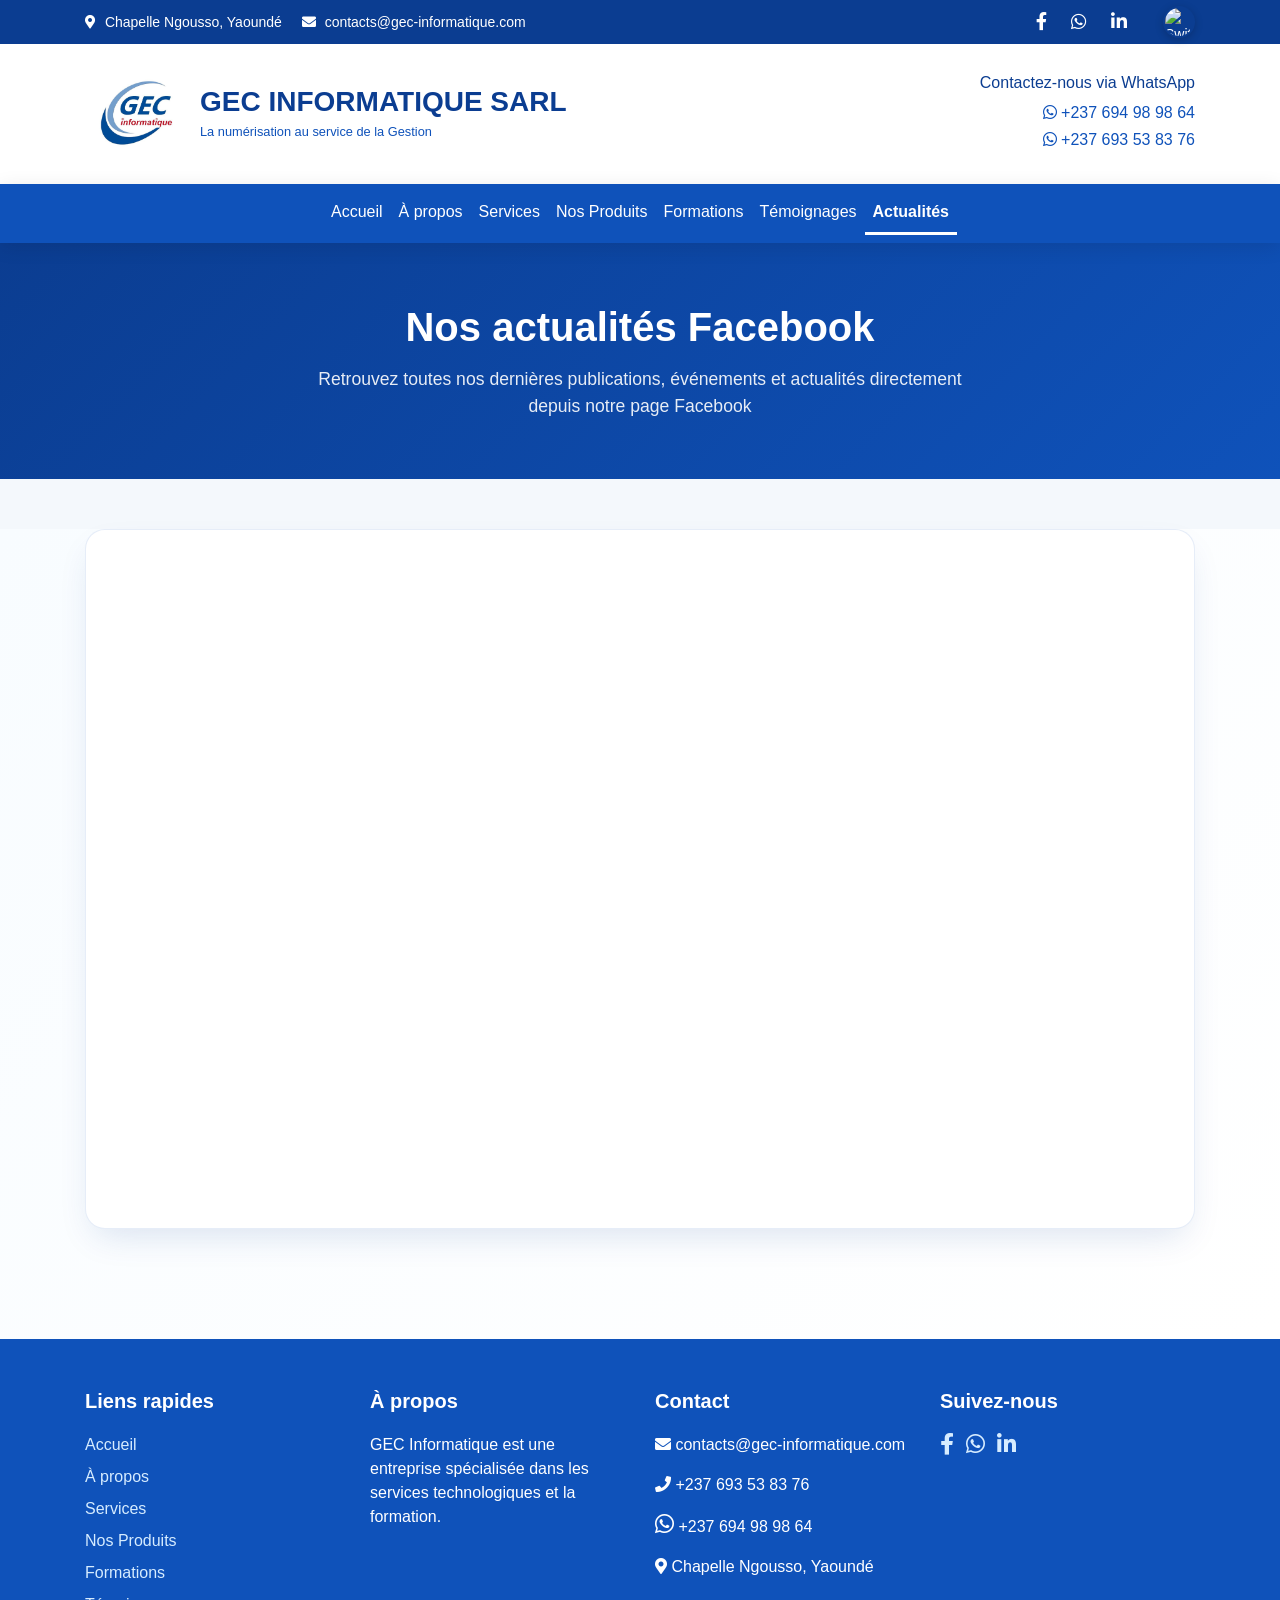
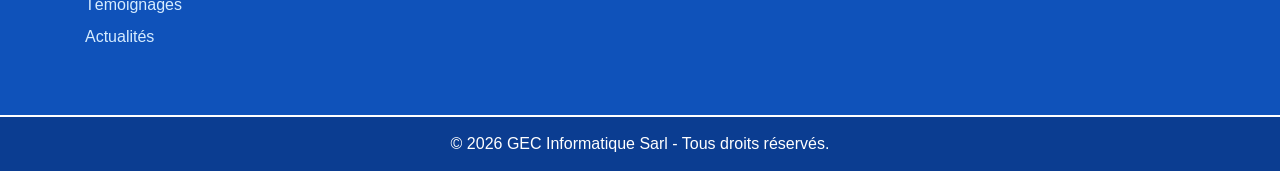
==== actualites.html @ 9eed351a "first commit" ====
<!DOCTYPE html>
<html lang="fr">
<head>
    <meta charset="UTF-8">
    <meta name="viewport" content="width=device-width, initial-scale=1.0">
    <link rel="icon" type="image/jpg" href="Logo.jpg">
    <title>Actualités - GEC Informatique Sarl</title>

    <!-- Bootstrap & Font Awesome -->
    <link rel="stylesheet" href="https://stackpath.bootstrapcdn.com/bootstrap/4.5.2/css/bootstrap.min.css">
    <link rel="stylesheet" href="https://cdnjs.cloudflare.com/ajax/libs/font-awesome/5.15.4/css/all.min.css">

    <!-- Notre feuille de style principale -->
    <link rel="stylesheet" href="style.css">
    
    <style>
        /* Styles supplémentaires pour la page actualités */
        .page-header {
            background: linear-gradient(135deg, var(--blue-dark), var(--blue-main));
            color: white;
            padding: 60px 0;
            text-align: center;
            margin-bottom: 50px;
        }
        
        .page-header h1 {
            font-size: 2.5rem;
            font-weight: 800;
            margin-bottom: 15px;
        }
        
        .page-header p {
            font-size: 1.1rem;
            opacity: 0.9;
            max-width: 700px;
            margin: 0 auto;
        }
        
        .breadcrumb-custom {
            background: transparent;
            padding: 0;
            margin-top: 20px;
            justify-content: center;
        }
        
        .breadcrumb-custom a {
            color: rgba(255,255,255,0.8);
            text-decoration: none;
        }
        
        .breadcrumb-custom a:hover {
            color: white;
        }
        
        .breadcrumb-custom .active {
            color: white;
            font-weight: 600;
        }
        
        .facebook-feed-page {
            padding: 0 0 80px 0;
            background: linear-gradient(135deg, #f8fcff 0%, #ffffff 100%);
        }
        
        .facebook-feed-container {
            background: white;
            border-radius: 20px;
            padding: 30px;
            box-shadow: 0 15px 35px -10px rgba(11,61,145,0.15);
            border: 1px solid rgba(15,82,186,0.1);
            min-height: 700px;
            margin-bottom: 30px;
        }
        
        .facebook-feed-container .elfsight-app-ba7be28b-5f8d-4943-ac66-b4ee3492090a {
            width: 100%;
            height: 100%;
            min-height: 700px;
        }
        
        .back-home-btn {
            display: inline-flex;
            align-items: center;
            gap: 10px;
            background: var(--blue-gradient);
            color: white;
            padding: 12px 30px;
            border-radius: 50px;
            text-decoration: none;
            font-weight: 600;
            transition: all 0.3s ease;
            margin-top: 20px;
        }
        
        .back-home-btn:hover {
            transform: translateY(-3px);
            box-shadow: 0 10px 25px -5px rgba(11,61,145,0.4);
            color: white;
            text-decoration: none;
        }
        
        @media (max-width: 767px) {
            .page-header {
                padding: 40px 0;
            }
            
            .page-header h1 {
                font-size: 2rem;
            }
            
            .facebook-feed-container {
                padding: 20px;
                min-height: 500px;
            }
        }
    </style>
</head>
<body>

<!-- ================= TOP BAR ================= -->
<div class="top-bar">
    <div class="container d-flex justify-content-between align-items-center">
        <div>
            <i class="fas fa-map-marker-alt"></i> <span data-i18n="contact-address">CHAPELLE NGOUSSO - Yaoundé</span>
            <i class="fas fa-envelope ml-3"></i> <span data-i18n="contact-email">contacts@gec-informatique.com</span>
        </div>
        <div class="d-flex align-items-center">
            <div class="social mr-3">
                <a href="https://www.facebook.com/gecinformatique/" target="_blank" rel="noopener noreferrer"><i class="fab fa-facebook-f"></i></a>
                <a href="https://wa.me/237693538376" target="_blank" rel="noopener noreferrer"><i class="fab fa-whatsapp"></i></a>
                <a href="https://www.linkedin.com/company/gec-informatique/" target="_blank" rel="noopener noreferrer"><i class="fab fa-linkedin-in"></i></a>
            </div>
            <div class="language-selector">
    <span class="lang-flag" id="lang-toggle" onclick="toggleLanguage()">
        <img id="lang-flag-img" src="https://flagcdn.com/w40/gb.png" alt="Switch to English" title="Switch to English">
    </span>
</div>
        </div>
    </div>
</div>

<!-- ================= HEADER INFO ================= -->
<div class="main-header" id="mainHeader">
    <div class="container">
        <div class="row align-items-center">
            <div class="col-md-6">
                <div class="brand-area">
                    <img src="images/Logo.jpg" width="100" alt="Logo GEC Informatique">
                    <div class="brand-text">
                        <h3>GEC INFORMATIQUE SARL</h3>
                        <small data-i18n="header-slogan">La numérisation au service de la Gestion</small>
                    </div>
                </div>
            </div>
            <div class="col-md-6 whatsapp-box">
                <h6 data-i18n="whatsapp-title">Contactez-nous via WhatsApp</h6>
                <p><i class="fab fa-whatsapp"></i> +237 694 98 98 64</p>
                <p><i class="fab fa-whatsapp"></i> +237 693 53 83 76</p>
            </div>
        </div>
    </div>
</div>

<!-- ================= NAVBAR ================= -->
<nav class="navbar navbar-expand-lg navbar-dark main-navbar sticky-navbar" id="mainNav">
    <div class="container">
        <button class="navbar-toggler" type="button" data-toggle="collapse" data-target="#navbarNav">
            <span class="navbar-toggler-icon"></span>
        </button>
        <div class="collapse navbar-collapse" id="navbarNav">
            <ul class="navbar-nav mx-auto">
                <li class="nav-item"><a class="nav-link" href="index.html#accueil" data-i18n="nav-home">Accueil</a></li>
                <li class="nav-item"><a class="nav-link" href="index.html#apropos" data-i18n="nav-about">À propos</a></li>
                <li class="nav-item"><a class="nav-link" href="index.html#services" data-i18n="nav-services">Services</a></li>
                <li class="nav-item"><a class="nav-link" href="index.html#produits" data-i18n="nav-products">Nos Produits</a></li>
                <li class="nav-item"><a class="nav-link" href="index.html#formations" data-i18n="nav-training">Formations</a></li>
                <li class="nav-item"><a class="nav-link" href="index.html#temoignages" data-i18n="nav-testimonials">Témoignages</a></li>
                <li class="nav-item active"><a class="nav-link" href="actualites.html" data-i18n="nav-news">Actualités</a></li>
            </ul>
        </div>
    </div>
</nav>

<!-- ================= PAGE HEADER ================= -->
<div class="page-header">
    <div class="container">
        <h1 data-i18n="news-page-title">Nos actualités Facebook</h1>
        <p data-i18n="news-page-description">Retrouvez toutes nos dernières publications, événements et actualités directement depuis notre page Facebook</p>
    </div>
</div>

<!-- ================= FACEBOOK FEED PAGE ================= -->
<section class="facebook-feed-page">
    <div class="container">
        <div class="facebook-feed-container">
           <!-- Elfsight Social Feed | Untitled Social Feed -->
<script src="https://elfsightcdn.com/platform.js" async></script>
<div class="elfsight-app-77074dda-67e9-4a17-a6c7-868a0d0b7d6d" data-elfsight-app-lazy></div></div>
    </div>
</section>

<!-- ================= PRE FOOTER ================= -->
<div class="pre-footer" id="contact">
    <div class="container">
        <div class="row">
            <div class="col-md-3">
                <h5 data-i18n="quick-links">Liens rapides</h5>
                <ul>
                    <li><a href="index.html#accueil" data-i18n="nav-home">Accueil</a></li>
                    <li><a href="index.html#apropos" data-i18n="nav-about">À propos</a></li>
                    <li><a href="index.html#services" data-i18n="nav-services">Services</a></li>
                    <li><a href="index.html#produits" data-i18n="nav-products">Nos Produits</a></li>
                    <li><a href="index.html#formations" data-i18n="nav-training">Formations</a></li>
                    <li><a href="index.html#temoignages" data-i18n="nav-testimonials">Témoignages</a></li>
                    <li><a href="actualites.html" data-i18n="nav-news">Actualités</a></li>
                </ul>
            </div>
            <div class="col-md-3">
                <h5 data-i18n="about">À propos</h5>
                <p data-i18n="footer-about">GEC Informatique est une entreprise spécialisée dans les services technologiques et la formation.</p>
            </div>
            <div class="col-md-3">
                <h5 data-i18n="contact">Contact</h5>
                <p><i class="fas fa-envelope"></i> contacts@gec-informatique.com</p>
                <p><i class="fas fa-phone"></i> +237 693 53 83 76</p>
                <p><i class="fab fa-whatsapp"></i> +237 694 98 98 64</p>
                <p><i class="fas fa-map-marker-alt"></i> <span data-i18n="contact-address">Chapelle Ngousso, Yaoundé</span></p>
            </div>
            <div class="col-md-3">
                <h5 data-i18n="follow-us">Suivez-nous</h5>
                <div style="display:flex;gap:12px;">
                    <a href="https://www.facebook.com/gecinformatique/" target="_blank"><i class="fab fa-facebook-f"></i></a>
                    <a href="https://wa.me/237693538376" target="_blank"><i class="fab fa-whatsapp"></i></a>
                    <a href="https://www.linkedin.com/company/gec-informatique/" target="_blank"><i class="fab fa-linkedin-in"></i></a>
                </div>
            </div>
        </div>
    </div>
</div>
<div class="footer-divider"></div>
<div class="footer">
    &copy; 2026 GEC Informatique Sarl - <span data-i18n="rights">Tous droits réservés.</span>
</div>

<!-- Scripts externes -->
<script src="https://code.jquery.com/jquery-3.5.1.slim.min.js"></script>
<script src="https://cdn.jsdelivr.net/npm/@popperjs/core@2.9.2/dist/umd/popper.min.js"></script>
<script src="https://stackpath.bootstrapcdn.com/bootstrap/4.5.2/js/bootstrap.min.js"></script>
<!-- Script de traduction -->
<script src="translations.js"></script>
<!-- Notre fichier de scripts principal -->
<script src="scripts.js"></script>
</body>
</html>
---- style.css ----
/* ===================== GLOBAL ===================== */
body {
    margin: 0;
    padding: 0;
    font-family: 'Segoe UI', 'Inter', sans-serif;
    background: #f4f8fc;
    overflow-x: hidden;
}

:root {
    --blue-dark: #0b3d91;
    --blue-main: #0f52ba;
    --blue-light: #1e73d8;
    --blue-soft: #eaf3ff;
    --blue-gradient: linear-gradient(135deg, #0b3d91, #1e73d8);
    --gold: #d4af37;
    --shadow-sm: 0 10px 30px -15px rgba(11,61,145,0.2);
    --shadow-md: 0 20px 40px -20px rgba(11,61,145,0.3);
    --shadow-lg: 0 30px 60px -20px rgba(11,61,145,0.4);
    --shadow-hover: 0 40px 80px -20px rgba(11,61,145,0.5);
}

/* ===================== TOP BAR ===================== */
.top-bar {
    background: var(--blue-dark);
    color: white;
    padding: 6px 0;
    font-size: 14px;
}
.top-bar i { margin-right: 5px; }
.top-bar .social a {
    color: white;
    margin-left: 15px;
    font-size: 18px;
    transition: 0.3s;
}
.top-bar .social a:hover { color: #aad4ff; }

/* ===================== HEADER INFO ===================== */
.main-header {
    background: white;
    padding: 20px 0;
    transition: transform 0.3s ease, opacity 0.3s ease;
}
.main-header.header-hidden {
    transform: translateY(-100%);
    opacity: 0;
    pointer-events: none;
}
.brand-area {
    display: flex;
    align-items: center;
}
.brand-text {
    margin-left: 15px;
}
.brand-text h3 {
    color: var(--blue-dark);
    margin: 0;
    font-weight: 700;
}
.brand-text small {
    color: var(--blue-main);
}
.whatsapp-box {
    text-align: right;
}
.whatsapp-box h6 {
    color: var(--blue-dark);
}
.whatsapp-box p {
    margin: 3px 0;
    color: var(--blue-main);
}

/* ===================== STATIC NAVBAR ===================== */
.sticky-navbar {
    position: sticky;
    top: 0;
    z-index: 1030;
    width: 100%;
    box-shadow: 0 4px 20px rgba(0,0,0,0.1);
}
.main-navbar {
    background: var(--blue-main);
}
.main-navbar .nav-link {
    color: white !important;
    font-weight: 500;
    transition: 0.3s;
}
.main-navbar .nav-link:hover {
    transform: scale(1.15);
    color: #d6ecff !important;
}
.main-navbar .active .nav-link {
    border-bottom: 3px solid white;
    font-weight: 700;
}

/* ===================== HERO ===================== */
.hero {
    position: relative;
}
.carousel-item {
    height: 550px;
}
.carousel-item img {
    object-fit: cover;
    height: 100%;
    filter: brightness(60%);
}
.carousel-control-prev,
.carousel-control-next {
    width: 5%;
    opacity: 0.8;
}
.carousel-indicators li {
    width: 12px;
    height: 12px;
    border-radius: 50%;
    margin: 0 6px;
}
.hero-content {
    position: absolute;
    top: 50%;
    left: 50%;
    transform: translate(-50%, -50%);
    color: white;
    text-align: center;
    width: 90%;
    z-index: 10;
}
.hero-content h5 { animation: fadeDown 1s ease; }
.hero-content h1 { animation: zoomIn 1.5s ease; }
.hero-content p { animation: fadeUp 2s ease; }
.hero-content button { animation: fadeUp 2.5s ease; }

/* ===================== LANGUAGE SELECTOR ===================== */
.language-selector {
    display: flex;
    align-items: center;
    margin-left: 15px;
}

.lang-flag {
    display: inline-block;
    width: 32px;
    height: 32px;
    border-radius: 50%;
    overflow: hidden;
    cursor: pointer;
    border: 2px solid transparent;
    transition: all 0.3s ease;
    box-shadow: 0 2px 8px rgba(0,0,0,0.2);
}

.lang-flag:hover {
    transform: scale(1.15);
    border-color: white;
    box-shadow: 0 4px 12px rgba(0,0,0,0.3);
}

.lang-flag img {
    width: 100%;
    height: 100%;
    object-fit: cover;
}



/* Responsive */
@media (max-width: 767px) {
    .language-selector {
        margin-right: 10px !important;
    }
    
    .lang-flag {
        width: 20px;
        height: 20px;
    }
}

@media (max-width: 576px) {
    .top-bar .container {
        flex-direction: column;
        gap: 8px;
    }
    
    .language-selector {
        margin-right: 15px !important;
    }
}

/* ===================== BOUTON BLEU POUR LE HERO ===================== */
.btn-blue {
    background: linear-gradient(135deg, var(--blue-dark), var(--blue-main));
    color: white;
    border: none;
    border-radius: 50px;
    padding: 12px 35px;
    font-weight: 600;
    font-size: 1rem;
    cursor: pointer;
    transition: all 0.3s ease;
    box-shadow: 0 8px 20px -5px rgba(11,61,145,0.4);
    position: relative;
    overflow: hidden;
    z-index: 1;
}

.btn-blue::before {
    content: '';
    position: absolute;
    top: 0;
    left: -100%;
    width: 100%;
    height: 100%;
    background: linear-gradient(90deg, transparent, rgba(255,255,255,0.2), transparent);
    transition: left 0.5s ease;
    z-index: -1;
}

.btn-blue:hover {
    transform: translateY(-3px);
    box-shadow: 0 15px 30px -5px rgba(11,61,145,0.6);
    background: linear-gradient(135deg, #0a3490, #1a6bc0);
}

.btn-blue:hover::before {
    left: 100%;
}

.btn-blue:active {
    transform: translateY(-1px);
    box-shadow: 0 10px 20px -5px rgba(11,61,145,0.5);
}

/* Version responsive */
@media (max-width: 767px) {
    .btn-blue {
        padding: 10px 25px;
        font-size: 0.9rem;
    }
}

@media (max-width: 575px) {
    .btn-blue {
        padding: 8px 20px;
        font-size: 0.85rem;
    }
}

/* ===================== A PROPOS (VERSION CORRIGÉE AVEC INFORMATIONS PRÉCISES) ===================== */
.about-section {
    background: linear-gradient(135deg, #f8fcff 0%, #ffffff 100%);
    padding: 100px 0;
    position: relative;
    overflow: hidden;
}

.about-section::before {
    content: '';
    position: absolute;
    top: -50px;
    right: -50px;
    width: 300px;
    height: 300px;
    background: radial-gradient(circle, rgba(15,82,186,0.03) 0%, transparent 70%);
    border-radius: 50%;
    z-index: 0;
}

.about-section::after {
    content: '';
    position: absolute;
    bottom: -50px;
    left: -50px;
    width: 250px;
    height: 250px;
    background: radial-gradient(circle, rgba(11,61,145,0.03) 0%, transparent 70%);
    border-radius: 50%;
    z-index: 0;
}

.about-section .container {
    position: relative;
    z-index: 2;
}

.about-header {
    margin-bottom: 60px;
}

.about-subtitle {
    display: inline-block;
    font-size: 14px;
    font-weight: 600;
    letter-spacing: 3px;
    text-transform: uppercase;
    color: var(--blue-main);
    background: rgba(15,82,186,0.08);
    padding: 6px 18px;
    border-radius: 40px;
    margin-bottom: 20px;
}

.about-title {
    font-size: 2.8rem;
    font-weight: 800;
    color: #1a2b4c;
    line-height: 1.2;
    margin-bottom: 20px;
}

.about-title span {
    color: var(--blue-main);
    position: relative;
    display: inline-block;
}

.about-title span::after {
    content: '';
    position: absolute;
    bottom: 8px;
    left: 0;
    width: 100%;
    height: 8px;
    background: rgba(15,82,186,0.15);
    z-index: -1;
}

.title-separator {
    display: flex;
    align-items: center;
    justify-content: center;
    gap: 15px;
    margin-top: 15px;
}

.separator-line {
    width: 60px;
    height: 2px;
    background: linear-gradient(90deg, transparent, var(--blue-main), transparent);
}

.separator-icon {
    color: var(--blue-main);
    font-size: 24px;
    opacity: 0.7;
}

.about-content {
    padding-right: 30px;
}

.about-lead {
    font-size: 1.2rem;
    line-height: 1.8;
    color: #2c3e50;
    font-weight: 500;
    margin-bottom: 25px;
    border-left: 4px solid var(--blue-main);
    padding-left: 20px;
}

.about-content p {
    color: #5a6a7a;
    line-height: 1.8;
    margin-bottom: 20px;
    font-size: 1rem;
}

/* Liste des valeurs améliorée */
.values-list {
    display: flex;
    flex-direction: column;
    gap: 12px;
    margin: 25px 0;
}

.value-item {
    display: flex;
    align-items: flex-start;
    gap: 12px;
    padding: 10px 15px;
    background: rgba(15,82,186,0.02);
    border-radius: 12px;
    transition: all 0.3s ease;
    border: 1px solid transparent;
}

.value-item:hover {
    background: rgba(15,82,186,0.05);
    transform: translateX(5px);
    border-color: rgba(15,82,186,0.1);
}

.value-item i {
    color: var(--blue-main);
    font-size: 1.2rem;
    min-width: 24px;
    margin-top: 2px;
}

.value-item span {
    color: #2c3e50;
    font-size: 0.95rem;
    line-height: 1.5;
    font-weight: 500;
}

.value-item strong {
    color: var(--blue-dark);
    font-weight: 700;
}

/* Grille des statistiques */
.about-stats-grid {
    display: grid;
    grid-template-columns: repeat(3, 1fr);
    gap: 20px;
    margin-top: 30px;
    padding-top: 25px;
    border-top: 2px solid var(--blue-soft);
}

.stat-item {
    text-align: center;
    padding: 10px;
    background: white;
    border-radius: 15px;
    box-shadow: 0 5px 15px -5px rgba(11,61,145,0.1);
    transition: all 0.3s ease;
}

.stat-item:hover {
    transform: translateY(-3px);
    box-shadow: 0 10px 25px -8px rgba(11,61,145,0.2);
}

.stat-value {
    font-size: 2rem;
    font-weight: 800;
    color: var(--blue-dark);
    line-height: 1.2;
    margin-bottom: 5px;
}

.stat-label {
    font-size: 0.85rem;
    color: #666;
    font-weight: 500;
    text-transform: uppercase;
    letter-spacing: 0.5px;
}

/* Grille d'images */
.about-image-grid {
    display: grid;
    grid-template-columns: 2fr 1fr;
    gap: 15px;
    height: 100%;
}

.grid-main-image {
    position: relative;
    border-radius: 20px;
    overflow: hidden;
    box-shadow: 0 25px 40px -15px rgba(11,61,145,0.3);
    height: 400px;
}

.grid-main-image img {
    width: 100%;
    height: 100%;
    object-fit: cover;
    transition: transform 0.6s ease;
}

.grid-main-image:hover img {
    transform: scale(1.05);
}

.image-badge {
    position: absolute;
    bottom: 20px;
    left: 20px;
    background: rgba(255,255,255,0.95);
    backdrop-filter: blur(5px);
    padding: 10px 18px;
    border-radius: 50px;
    display: flex;
    align-items: center;
    gap: 10px;
    box-shadow: 0 5px 20px rgba(0,0,0,0.15);
    border: 1px solid rgba(255,255,255,0.5);
    font-weight: 600;
    color: var(--blue-dark);
    z-index: 10;
}

.image-badge i {
    color: var(--gold);
    font-size: 1.2rem;
}

.grid-side-images {
    display: grid;
    grid-template-rows: 1fr 1fr;
    gap: 15px;
}

.grid-side-images img {
    width: 100%;
    height: 192.5px;
    object-fit: cover;
    border-radius: 20px;
    box-shadow: 0 15px 30px -10px rgba(11,61,145,0.2);
    transition: all 0.4s ease;
}

.grid-side-images img:hover {
    transform: translateY(-5px) scale(1.02);
    box-shadow: 0 20px 35px -10px rgba(11,61,145,0.3);
}

/* Mission statement */
.mission-statement {
    margin-top: 70px;
    background: linear-gradient(135deg, #f8fcff, #ffffff);
    border-radius: 30px;
    padding: 50px;
    border: 1px solid rgba(15,82,186,0.1);
    box-shadow: 0 20px 40px -15px rgba(0,0,0,0.1);
    position: relative;
    overflow: hidden;
}

.mission-statement::before {
    content: '';
    position: absolute;
    top: -50px;
    right: -50px;
    width: 200px;
    height: 200px;
    background: radial-gradient(circle, rgba(15,82,186,0.03) 0%, transparent 70%);
    border-radius: 50%;
}

.mission-quote {
    max-width: 900px;
    margin: 0 auto;
    text-align: center;
    position: relative;
    z-index: 2;
}

.mission-quote i {
    font-size: 3.5rem;
    color: var(--blue-main);
    opacity: 0.15;
    margin-bottom: 20px;
}

.mission-quote p {
    font-size: 1.3rem;
    line-height: 1.7;
    color: #2c3e50;
    font-weight: 400;
    margin-bottom: 25px;
}

.mission-quote strong {
    color: var(--blue-dark);
    font-weight: 700;
}

.quote-author {
    color: var(--blue-main);
    font-weight: 600;
    letter-spacing: 0.5px;
    font-size: 1.1rem;
    margin-bottom: 20px;
    font-style: italic;
}

.mission-contact-info {
    display: flex;
    gap: 15px;
    justify-content: center;
    flex-wrap: wrap;
    margin-top: 20px;
}

.mission-contact-info span {
    background: var(--blue-soft);
    padding: 8px 20px;
    border-radius: 50px;
    font-size: 0.9rem;
    color: var(--blue-dark);
    display: inline-flex;
    align-items: center;
    gap: 8px;
    box-shadow: 0 3px 10px -3px rgba(11,61,145,0.1);
    border: 1px solid rgba(15,82,186,0.1);
}

.mission-contact-info i {
    font-size: 1rem;
    opacity: 1;
    color: var(--blue-main);
    margin: 0;
}

/* ===================== SERVICES SECTION AVEC BACKGROUND ANIMÉ ===================== */
.services-section {
    position: relative;
    padding: 100px 0;
    overflow: hidden;
}

.services-section::before {
    content: '';
    position: absolute;
    inset: 0;
    background: linear-gradient(135deg, #0b3d91, #1e73d8, #0f52ba, #2a7de1);
    background-size: 400% 400%;
    animation: gradientFlow 15s ease infinite;
    z-index: 0;
}

.services-section::after {
    content: '';
    position: absolute;
    inset: 0;
    background: url('data:image/svg+xml;utf8,<svg xmlns="http://www.w3.org/2000/svg" viewBox="0 0 100 100" opacity="0.1"><path d="M10,50 Q30,30 50,50 T90,50" stroke="white" fill="none" stroke-width="1"/><circle cx="20" cy="30" r="2" fill="white"/><circle cx="80" cy="70" r="2" fill="white"/></svg>') repeat;
    background-size: 100px 100px;
    animation: moveLines 30s linear infinite;
    z-index: 1;
}

@keyframes gradientFlow {
    0% { background-position: 0% 50%; }
    50% { background-position: 100% 50%; }
    100% { background-position: 0% 50%; }
}

@keyframes moveLines {
    from { background-position: 0 0; }
    to { background-position: 100px 100px; }
}

.services-section .container {
    position: relative;
    z-index: 2;
}

.services-header {
    margin-bottom: 60px;
    position: relative;
}

.services-subtitle {
    display: inline-block;
    font-size: 14px;
    font-weight: 600;
    letter-spacing: 3px;
    text-transform: uppercase;
    color: white;
    background: rgba(255,255,255,0.15);
    padding: 8px 25px;
    border-radius: 50px;
    margin-bottom: 20px;
    backdrop-filter: blur(5px);
    border: 1px solid rgba(255,255,255,0.3);
}

.services-title {
    font-size: 2.8rem;
    font-weight: 800;
    color: white;
    line-height: 1.2;
    margin-bottom: 20px;
    text-shadow: 0 5px 20px rgba(0,0,0,0.2);
}

.services-title span {
    color: #ffd700;
    position: relative;
    display: inline-block;
}

.services-title span::after {
    content: '';
    position: absolute;
    bottom: 8px;
    left: 0;
    width: 100%;
    height: 8px;
    background: rgba(255,215,0,0.3);
    z-index: -1;
}

.services-description {
    color: rgba(255,255,255,0.9);
    font-size: 1.1rem;
    max-width: 700px;
    margin: 0 auto;
    line-height: 1.8;
}

.services-grid {
    display: grid;
    grid-template-columns: repeat(auto-fit, minmax(350px, 1fr));
    gap: 30px;
    margin-top: 50px;
}

.service-card {
    background: rgba(255, 255, 255, 0.95);
    backdrop-filter: blur(10px);
    border-radius: 24px;
    overflow: hidden;
    box-shadow: 0 20px 40px -15px rgba(0,0,0,0.3);
    transition: all 0.4s cubic-bezier(0.175, 0.885, 0.32, 1.275);
    border: 1px solid rgba(255,255,255,0.3);
    position: relative;
    display: flex;
    flex-direction: column;
}

.service-card:hover {
    transform: translateY(-12px);
    box-shadow: 0 40px 80px -20px rgba(0,0,0,0.5);
    background: rgba(255, 255, 255, 1);
    border-color: rgba(255,255,255,0.5);
}

.service-image {
    position: relative;
    height: 220px;
    overflow: hidden;
}

.service-image img {
    width: 100%;
    height: 100%;
    object-fit: cover;
    transition: transform 0.8s ease;
}

.service-card:hover .service-image img {
    transform: scale(1.1);
}

.service-icon {
    position: absolute;
    bottom: -25px;
    right: 20px;
    width: 60px;
    height: 60px;
    background: var(--blue-gradient);
    border-radius: 18px;
    display: flex;
    align-items: center;
    justify-content: center;
    box-shadow: 0 15px 30px -8px rgba(11,61,145,0.5);
    border: 3px solid #ffffff;
    z-index: 3;
    transition: all 0.3s ease;
}

.service-card:hover .service-icon {
    transform: rotate(360deg) scale(1.1);
}

.service-icon i {
    font-size: 26px;
    color: #ffffff;
}

.service-content {
    padding: 40px 25px 30px;
    flex: 1;
    display: flex;
    flex-direction: column;
}

.service-content h3 {
    font-size: 1.4rem;
    font-weight: 700;
    color: var(--blue-dark);
    margin-bottom: 15px;
    line-height: 1.4;
}

.service-desc {
    color: #5a6a7a;
    font-size: 0.95rem;
    line-height: 1.7;
    margin-bottom: 20px;
    flex: 1;
}

.service-features {
    list-style: none;
    padding: 0;
    margin: 0 0 25px;
}

.service-features li {
    display: flex;
    align-items: center;
    gap: 10px;
    color: #4a5568;
    font-size: 0.9rem;
    margin-bottom: 10px;
}

.service-features li i {
    color: var(--blue-main);
    font-size: 1rem;
    flex-shrink: 0;
}

.service-link {
    display: inline-flex;
    align-items: center;
    gap: 8px;
    color: var(--blue-main);
    font-weight: 600;
    text-decoration: none;
    font-size: 0.95rem;
    transition: all 0.3s ease;
    margin-top: auto;
    padding: 8px 0;
    border-top: 1px solid rgba(15,82,186,0.1);
    cursor: pointer;
}

.service-link i {
    transition: transform 0.3s ease;
}

.service-link:hover {
    color: var(--blue-dark);
    gap: 12px;
}

.service-link:hover i {
    transform: translateX(5px);
}

/* ===================== PRODUCTS SECTION AVEC BACKGROUND FLOU ===================== */
.products-section {
    position: relative;
    padding: 120px 0;
    background: #f4f8fc;
    overflow: hidden;
}

.products-section::before {
    content: '';
    position: absolute;
    inset: 0;
    background: url('images/logo.jpg') center center / cover no-repeat fixed;
    filter: brightness(0.25) blur(4px);
    transform: scale(1.1);
    z-index: 0;
    animation: slowZoom 30s infinite alternate ease-in-out;
}

.products-section::after {
    content: '';
    position: absolute;
    inset: 0;
    background: linear-gradient(135deg, rgba(11,61,145,0.75) 0%, rgba(30,115,216,0.7) 100%);
    z-index: 1;
}

@keyframes slowZoom {
    0% { transform: scale(1); }
    100% { transform: scale(1.15); }
}

.products-section .container {
    position: relative;
    z-index: 2;
}

.products-header {
    text-align: center;
    margin-bottom: 80px;
}

.products-badge {
    display: inline-block;
    background: rgba(255,255,255,0.15);
    color: white;
    font-size: 14px;
    font-weight: 700;
    letter-spacing: 3px;
    text-transform: uppercase;
    padding: 8px 25px;
    border-radius: 50px;
    margin-bottom: 25px;
    border: 1px solid rgba(255,255,255,0.3);
    backdrop-filter: blur(5px);
}

.products-title {
    font-size: 3.2rem;
    font-weight: 800;
    color: white;
    line-height: 1.2;
    margin-bottom: 20px;
    text-shadow: 0 5px 20px rgba(0,0,0,0.3);
}

.products-title span {
    color: #ffd700;
    position: relative;
    display: inline-block;
}

.products-title span::after {
    content: '';
    position: absolute;
    bottom: 10px;
    left: 0;
    width: 100%;
    height: 12px;
    background: rgba(255,215,0,0.2);
    z-index: -1;
}

.products-description {
    color: rgba(255,255,255,0.9);
    font-size: 1.2rem;
    max-width: 700px;
    margin: 0 auto;
    line-height: 1.8;
}

.products-grid {
    display: grid;
    grid-template-columns: repeat(2, 1fr);
    gap: 40px;
    margin-bottom: 60px;
}

.product-card {
    background: rgba(255, 255, 255, 0.98);
    backdrop-filter: blur(10px);
    border-radius: 40px;
    overflow: hidden;
    box-shadow: 0 30px 60px -20px rgba(0,0,0,0.4);
    transition: all 0.6s cubic-bezier(0.34, 1.56, 0.64, 1);
    border: 1px solid rgba(255,255,255,0.3);
    position: relative;
    display: flex;
    flex-direction: column;
    height: auto;
    min-height: 850px;
}

.product-card:hover {
    transform: translateY(-15px) scale(1.02);
    box-shadow: 0 50px 100px -30px rgba(0,0,0,0.6);
    background: rgba(255, 255, 255, 1);
}

.product-badge-wrapper {
    position: absolute;
    top: 30px;
    left: 30px;
    z-index: 20;
}

.product-badge {
    display: inline-block;
    background: var(--blue-gradient);
    color: white;
    font-size: 14px;
    font-weight: 700;
    padding: 10px 25px;
    border-radius: 50px;
    text-transform: uppercase;
    letter-spacing: 2px;
    box-shadow: 0 15px 30px -10px rgba(11,61,145,0.5);
    border: 2px solid rgba(255,255,255,0.3);
    backdrop-filter: blur(5px);
}

.product-images {
    position: relative;
    height: 400px;
    overflow: hidden;
    background: linear-gradient(145deg, #e6f0fd, #d4e4fc);
    flex-shrink: 0;
}

.product-images::after {
    content: '';
    position: absolute;
    inset: 0;
    background: radial-gradient(circle at 30% 50%, rgba(255,255,255,0.8), transparent 70%);
    opacity: 0;
    transition: opacity 0.6s ease;
    pointer-events: none;
}

.product-card:hover .product-images::after {
    opacity: 1;
}

.main-image-container {
    position: relative;
    width: 100%;
    height: 100%;
    display: flex;
    align-items: center;
    justify-content: center;
    padding: 30px;
}

.img-main {
    max-width: 90%;
    max-height: 90%;
    object-fit: contain;
    border-radius: 25px;
    box-shadow: 0 25px 50px -15px rgba(11,61,145,0.4);
    transition: all 0.5s cubic-bezier(0.34, 1.56, 0.64, 1);
    position: relative;
    z-index: 5;
}

.product-card:hover .img-main {
    transform: scale(1.08) rotate(2deg);
    box-shadow: 0 40px 80px -20px rgba(11,61,145,0.6);
}

.product-thumbs-container {
    position: absolute;
    bottom: 25px;
    left: 50%;
    transform: translateX(-50%);
    z-index: 20;
    width: 90%;
}

.product-thumbs {
    display: flex;
    gap: 12px;
    justify-content: center;
    padding: 15px 20px;
    background: rgba(255,255,255,0.95);
    backdrop-filter: blur(10px);
    border-radius: 60px;
    box-shadow: 0 15px 35px -10px rgba(0,0,0,0.3);
    border: 1px solid rgba(255,255,255,0.8);
}

.thumb-item {
    width: 65px;
    height: 65px;
    border-radius: 18px;
    overflow: hidden;
    cursor: pointer;
    transition: all 0.4s cubic-bezier(0.34, 1.56, 0.64, 1);
    border: 3px solid transparent;
    box-shadow: 0 8px 20px -8px rgba(0,0,0,0.3);
}

.thumb-item img {
    width: 100%;
    height: 100%;
    object-fit: cover;
    transition: transform 0.3s ease;
}

.thumb-item:hover {
    transform: translateY(-8px) scale(1.1);
    border-color: var(--blue-main);
}

.thumb-item:hover img {
    transform: scale(1.1);
}

.thumb-item.active {
    border-color: var(--blue-main);
    transform: translateY(-5px) scale(1.08);
    box-shadow: 0 15px 30px -8px rgba(15,82,186,0.5);
}

.product-info {
    padding: 35px 30px;
    background: white;
    border-top: 1px solid rgba(15,82,186,0.1);
    flex: 1;
    display: flex;
    flex-direction: column;
}

.product-info h3 {
    color: var(--blue-dark);
    font-weight: 800;
    font-size: 1.8rem;
    margin-bottom: 12px;
    line-height: 1.3;
    position: relative;
    display: inline-block;
}

.product-info h3::after {
    content: '';
    position: absolute;
    bottom: -6px;
    left: 0;
    width: 60px;
    height: 3px;
    background: var(--blue-gradient);
    border-radius: 2px;
}

.product-description {
    color: #5a6a7a;
    font-size: 0.95rem;
    line-height: 1.6;
    margin-bottom: 20px;
}

.features-grid {
    display: grid;
    grid-template-columns: repeat(4, 1fr);
    gap: 10px;
    margin-bottom: 25px;
    max-height: none;
    overflow: visible;
}

.feature-item {
    display: flex;
    flex-direction: column;
    align-items: flex-start;
    gap: 6px;
    padding: 12px 10px;
    background: #f8fbff;
    border-radius: 10px;
    transition: all 0.3s ease;
    border: 1px solid rgba(15,82,186,0.08);
    width: 100%;
    box-sizing: border-box;
    min-height: 70px;
}

.feature-item:hover {
    background: white;
    transform: translateY(-2px);
    box-shadow: 0 8px 15px -8px rgba(15,82,186,0.2);
    border-color: rgba(15,82,186,0.15);
}

.feature-item i {
    color: var(--blue-main);
    font-size: 1.1rem;
    background: white;
    min-width: 26px;
    width: 26px;
    height: 26px;
    display: flex;
    align-items: center;
    justify-content: center;
    border-radius: 6px;
    box-shadow: 0 3px 8px -3px rgba(15,82,186,0.2);
    margin-bottom: 2px;
}

.feature-item span {
    color: var(--blue-dark);
    font-weight: 600;
    font-size: 0.8rem;
    line-height: 1.2;
    white-space: normal;
    word-break: break-word;
    text-align: left;
    width: 100%;
}

.product-actions {
    display: flex;
    align-items: center;
    gap: 12px;
    margin-top: 20px;
    padding-top: 18px;
    border-top: 1px solid #f0f7ff;
}

.btn-primary-custom {
    background: var(--blue-gradient);
    color: white;
    border: none;
    border-radius: 50px;
    padding: 12px 25px;
    font-weight: 600;
    font-size: 0.9rem;
    cursor: pointer;
    transition: all 0.4s cubic-bezier(0.34, 1.56, 0.64, 1);
    display: inline-flex;
    align-items: center;
    gap: 6px;
    box-shadow: var(--shadow-md);
    position: relative;
    overflow: hidden;
    white-space: nowrap;
}

.btn-primary-custom::before {
    content: '';
    position: absolute;
    top: 50%;
    left: 50%;
    width: 0;
    height: 0;
    border-radius: 50%;
    background: rgba(255,255,255,0.2);
    transform: translate(-50%, -50%);
    transition: width 0.6s, height 0.6s;
}

.btn-primary-custom:hover {
    transform: translateY(-2px) scale(1.03);
    box-shadow: var(--shadow-lg);
}

.btn-primary-custom:hover::before {
    width: 300px;
    height: 300px;
}

.btn-primary-custom i {
    font-size: 0.9rem;
    transition: transform 0.3s ease;
}

.btn-primary-custom:hover i {
    transform: translateX(3px);
}

.btn-outline-custom {
    background: transparent;
    color: var(--blue-dark);
    border: 1.5px solid var(--blue-main);
    border-radius: 50px;
    padding: 10px 20px;
    font-weight: 600;
    font-size: 0.85rem;
    cursor: pointer;
    transition: all 0.4s ease;
    display: inline-flex;
    align-items: center;
    gap: 6px;
    text-decoration: none;
    white-space: nowrap;
}

.btn-outline-custom:hover {
    background: var(--blue-main);
    color: white;
    transform: translateY(-2px);
    box-shadow: var(--shadow-md);
}

.btn-outline-custom:hover i {
    color: white;
}

.products-cta {
    background: rgba(255,255,255,0.1);
    backdrop-filter: blur(15px);
    border: 2px solid rgba(255,255,255,0.2);
    border-radius: 60px;
    padding: 60px;
    margin-top: 60px;
    text-align: center;
    position: relative;
    overflow: hidden;
}

.products-cta::before {
    content: '';
    position: absolute;
    top: -50%;
    right: -50%;
    width: 200%;
    height: 200%;
    background: radial-gradient(circle, rgba(255,255,255,0.1) 0%, transparent 70%);
    animation: rotate 30s linear infinite;
}

.products-cta h3 {
    color: white;
    font-size: 2.2rem;
    font-weight: 800;
    margin-bottom: 15px;
    position: relative;
    z-index: 2;
}

.products-cta p {
    color: rgba(255,255,255,0.9);
    font-size: 1.2rem;
    margin-bottom: 30px;
    position: relative;
    z-index: 2;
}

.products-cta-buttons {
    display: flex;
    gap: 20px;
    justify-content: center;
    position: relative;
    z-index: 2;
}

.cta-btn-primary {
    background: white;
    color: var(--blue-dark);
    border: none;
    border-radius: 60px;
    padding: 16px 40px;
    font-weight: 700;
    font-size: 1.1rem;
    cursor: pointer;
    transition: all 0.4s ease;
    box-shadow: 0 20px 40px -15px rgba(0,0,0,0.3);
    display: inline-flex;
    align-items: center;
    gap: 10px;
}

.cta-btn-primary:hover {
    transform: translateY(-5px) scale(1.05);
    box-shadow: 0 30px 60px -15px rgba(0,0,0,0.4);
}

.cta-btn-outline {
    background: transparent;
    color: white;
    border: 2px solid white;
    border-radius: 60px;
    padding: 16px 40px;
    font-weight: 700;
    font-size: 1.1rem;
    cursor: pointer;
    transition: all 0.4s ease;
    text-decoration: none;
    display: inline-flex;
    align-items: center;
    gap: 10px;
}

.cta-btn-outline:hover {
    background: white;
    color: var(--blue-dark);
    transform: translateY(-5px);
    box-shadow: 0 20px 40px -15px rgba(0,0,0,0.3);
}

/* ===================== PARTNERS SECTION AVEC COULEURS ORIGINALES ===================== */
.partners-section {
    background: linear-gradient(135deg, #ffffff 0%, #f0f7ff 100%);
    padding: 80px 0;
    overflow: hidden;
    position: relative;
}

.partners-section::before {
    content: '';
    position: absolute;
    width: 300px;
    height: 300px;
    background: radial-gradient(circle, rgba(15,82,186,0.05) 0%, transparent 70%);
    border-radius: 50%;
    top: -150px;
    left: -150px;
    animation: float 20s infinite alternate;
}

.partners-section::after {
    content: '';
    position: absolute;
    width: 200px;
    height: 200px;
    background: radial-gradient(circle, rgba(30,115,216,0.05) 0%, transparent 70%);
    border-radius: 50%;
    bottom: -100px;
    right: -100px;
    animation: float 15s infinite alternate-reverse;
}

@keyframes float {
    0% { transform: translate(0, 0) rotate(0deg); }
    100% { transform: translate(30px, 30px) rotate(10deg); }
}

.partners-title {
    text-align: center;
    font-weight: 800;
    color: var(--blue-dark);
    margin-bottom: 20px;
    font-size: 2.2rem;
    position: relative;
    display: inline-block;
    left: 50%;
    transform: translateX(-50%);
}

.partners-title::after {
    content: '';
    display: block;
    width: 80px;
    height: 4px;
    background: linear-gradient(90deg, transparent, var(--blue-main), transparent);
    margin: 15px auto 0;
}

.partners-slider {
    position: relative;
    width: 100%;
    overflow: hidden;
    padding: 20px 0;
}

.partners-track {
    display: flex;
    width: calc(250px * 14);
    animation: scrollPartners 30s linear infinite;
}

.partners-track:hover {
    animation-play-state: paused;
}

.partner-item {
    width: 250px;
    height: 130px;
    display: flex;
    align-items: center;
    justify-content: center;
    padding: 15px;
    /* Suppression du filtre grayscale et de l'opacité réduite */
    transition: all 0.4s ease;
}

.partner-item:hover {
    transform: scale(1.1);
}

.partner-item img {
    max-width: 100%;
    max-height: 100%;
    object-fit: contain;
    transition: 0.4s;
    border-radius: 15px;
    box-shadow: 0 5px 15px -5px rgba(11,61,145,0.2);
}

@keyframes scrollPartners {
    0% { transform: translateX(0); }
    100% { transform: translateX(-50%); }
}

/* ===================== STATS SECTION ===================== */
.stats-section {
    position: relative;
    padding: 80px 0;
    overflow: hidden;
    background: #0b3d91;
}
.stats-bg {
    position: absolute;
    inset: 0;
    background: radial-gradient(ellipse at 20% 50%, rgba(30,115,216,.35) 0%, transparent 60%),
                radial-gradient(ellipse at 80% 20%, rgba(15,82,186,.4) 0%, transparent 55%),
                radial-gradient(ellipse at 60% 80%, rgba(11,61,145,.5) 0%, transparent 50%);
    z-index: 0;
}
.stats-bg::before {
    content: '';
    position: absolute;
    inset: 0;
    background-image: linear-gradient(rgba(255,255,255,.03) 1px, transparent 1px),
                      linear-gradient(90deg, rgba(255,255,255,.03) 1px, transparent 1px);
    background-size: 40px 40px;
}
.stats-container {
    position: relative;
    z-index: 1;
}
.stats-header {
    text-align: center;
    margin-bottom: 56px;
}
.stats-header .stats-label {
    display: inline-block;
    background: rgba(93,168,255,.15);
    border: 1px solid rgba(93,168,255,.3);
    color: #5da8ff;
    font-size: 13px;
    font-weight: 600;
    letter-spacing: 2px;
    text-transform: uppercase;
    padding: 5px 18px;
    border-radius: 50px;
    margin-bottom: 16px;
}
.stats-header h2 {
    color: #ffffff;
    font-weight: 800;
    font-size: 2rem;
    margin-bottom: 12px;
}
.stats-header p {
    color: #aac8f0;
    font-size: 1rem;
    max-width: 520px;
    margin: 0 auto;
}
.stats-grid {
    display: grid;
    grid-template-columns: repeat(3, 1fr);
    gap: 28px;
}
.stat-card {
    background: rgba(255,255,255,.07);
    border: 1px solid rgba(255,255,255,.12);
    backdrop-filter: blur(10px);
    border-radius: 20px;
    padding: 32px 24px 28px;
    text-align: center;
    transition: 0.3s;
    position: relative;
    overflow: hidden;
}
.stat-card:hover {
    transform: translateY(-6px);
    background: rgba(255,255,255,.12);
    box-shadow: 0 16px 48px rgba(0,0,0,.3);
}
.stat-icon {
    width: 52px;
    height: 52px;
    border-radius: 14px;
    background: rgba(93,168,255,.15);
    border: 1px solid rgba(93,168,255,.25);
    display: flex;
    align-items: center;
    justify-content: center;
    margin: 0 auto 18px;
}
.stat-icon i {
    font-size: 22px;
    color: #5da8ff;
}
.stat-circle {
    position: relative;
    width: 120px;
    height: 120px;
    margin: 0 auto 16px;
}
.stat-circle svg {
    width: 120px;
    height: 120px;
    transform: rotate(-90deg);
}
.stat-circle .track {
    fill: none;
    stroke: rgba(255,255,255,.1);
    stroke-width: 7;
}
.stat-circle .progress {
    fill: none;
    stroke: url(#grad);
    stroke-width: 7;
    stroke-linecap: round;
    transition: stroke-dasharray 1.8s cubic-bezier(.4,0,.2,1);
}
.stat-value {
    position: absolute;
    top: 50%;
    left: 50%;
    transform: translate(-50%, -50%);
    font-size: 1.7rem;
    font-weight: 800;
    color: #ffffff;
    line-height: 1;
    white-space: nowrap;
}
.stat-value span {
    font-size: 1.1rem;
    color: #5da8ff;
    font-weight: 700;
}
.stat-label {
    color: #ffffff;
    font-weight: 700;
    font-size: 1rem;
    margin-bottom: 8px;
}
.stat-desc {
    color: #8cb8e8;
    font-size: .83rem;
    line-height: 1.5;
}

/* ===================== TRUST SECTION ===================== */
.trust-section {
    background: #ffffff;
    padding: 90px 0 80px;
    position: relative;
    overflow: hidden;
}
.trust-section::before {
    content: '';
    position: absolute;
    top: -80px; left: -80px;
    width: 350px; height: 350px;
    border-radius: 50%;
    background: radial-gradient(circle, rgba(15,82,186,.06) 0%, transparent 70%);
}
.trust-section::after {
    content: '';
    position: absolute;
    bottom: -100px; right: -100px;
    width: 400px; height: 400px;
    background: radial-gradient(circle, rgba(11,61,145,.05) 0%, transparent 70%);
}
.trust-header { text-align: center; margin-bottom: 60px; }
.trust-badge {
    display: inline-block;
    background: var(--blue-soft);
    border: 1px solid rgba(15,82,186,.2);
    color: var(--blue-main);
    font-size: 12px;
    font-weight: 700;
    letter-spacing: 2px;
    text-transform: uppercase;
    padding: 5px 20px;
    border-radius: 50px;
    margin-bottom: 18px;
}
.trust-header h2 {
    font-weight: 800;
    color: var(--blue-dark);
    font-size: 2.1rem;
    margin-bottom: 14px;
}
.trust-header p {
    color: #666;
    font-size: 1rem;
    max-width: 560px;
    margin: 0 auto;
}
.trust-grid {
    display: grid;
    grid-template-columns: repeat(3, 1fr);
    gap: 28px;
}
.trust-card {
    background: #ffffff;
    border: 1.5px solid #e8f0fb;
    border-radius: 20px;
    padding: 36px 28px 30px;
    text-align: center;
    transition: 0.3s;
}
.trust-card:hover {
    transform: translateY(-8px);
    box-shadow: 0 20px 50px rgba(11,61,145,.12);
    border-color: rgba(15,82,186,.25);
}
.trust-icon-wrap {
    width: 70px; height: 70px;
    border-radius: 18px;
    background: var(--blue-soft);
    border: 1px solid rgba(15,82,186,.15);
    display: flex;
    align-items: center;
    justify-content: center;
    margin: 0 auto 22px;
}
.trust-card:hover .trust-icon-wrap {
    background: var(--blue-main);
    transform: rotate(-5deg) scale(1.08);
}
.trust-card:hover .trust-icon-wrap i { color: #ffffff; }
.trust-icon-wrap i {
    font-size: 28px;
    color: var(--blue-main);
}
.trust-card h4 {
    color: var(--blue-dark);
    font-weight: 700;
    font-size: 1.05rem;
    margin-bottom: 12px;
}
.trust-card p {
    color: #777;
    font-size: .9rem;
    line-height: 1.7;
    margin: 0;
}
.trust-cta {
    background: var(--blue-gradient);
    border-radius: 20px;
    padding: 44px 40px;
    margin-top: 56px;
    display: flex;
    align-items: center;
    justify-content: space-between;
    gap: 30px;
}
.trust-cta-text h3 {
    color: #ffffff;
    font-weight: 800;
    font-size: 1.5rem;
    margin-bottom: 8px;
}
.trust-cta-text p {
    color: #cce0ff;
    margin: 0;
}
.trust-cta-btn {
    flex-shrink: 0;
    background: #ffffff;
    color: var(--blue-dark);
    border-radius: 50px;
    padding: 12px 32px;
    font-weight: 700;
    text-decoration: none;
    transition: 0.3s;
    white-space: nowrap;
    box-shadow: 0 4px 18px rgba(0,0,0,.15);
}
.trust-cta-btn:hover {
    background: var(--blue-soft);
    color: var(--blue-dark);
    transform: scale(1.05);
}

/* ===================== FORMATIONS SECTION PREMIUM ===================== */
.formations-section {
    background: linear-gradient(160deg, #0a2472 0%, #0f52ba 40%, #1e90ff 100%);
    padding: 120px 0;
    position: relative;
    overflow: hidden;
}
.formations-section::before {
    content: '';
    position: absolute;
    top: -200px;
    right: -200px;
    width: 600px;
    height: 600px;
    background: radial-gradient(circle, rgba(255,255,255,0.1) 0%, transparent 70%);
    border-radius: 50%;
    animation: rotate 60s linear infinite;
}
.formations-section::after {
    content: '';
    position: absolute;
    bottom: -200px;
    left: -200px;
    width: 600px;
    height: 600px;
    background: radial-gradient(circle, rgba(255,255,255,0.08) 0%, transparent 70%);
    border-radius: 50%;
    animation: rotate 50s linear infinite reverse;
}
.formations-section .container {
    position: relative;
    z-index: 2;
}
.formations-header {
    text-align: center;
    margin-bottom: 80px;
}
.formations-badge {
    display: inline-block;
    background: rgba(255,255,255,0.15);
    border: 1px solid rgba(255,255,255,0.3);
    backdrop-filter: blur(10px);
    color: #ffffff;
    font-size: 14px;
    font-weight: 700;
    letter-spacing: 3px;
    text-transform: uppercase;
    padding: 8px 25px;
    border-radius: 50px;
    margin-bottom: 25px;
    box-shadow: 0 5px 20px rgba(0,0,0,0.1);
}
.formations-header h2 {
    color: #ffffff;
    font-weight: 800;
    font-size: 3rem;
    margin-bottom: 20px;
    text-shadow: 0 5px 20px rgba(0,0,0,0.2);
}
.formations-header p {
    color: rgba(255,255,255,0.9);
    font-size: 1.2rem;
    max-width: 600px;
    margin: 0 auto;
}
.formations-grid {
    display: grid;
    grid-template-columns: repeat(3, 1fr);
    gap: 30px;
    margin-bottom: 70px;
}
.formation-card {
    background: rgba(255,255,255,0.95);
    backdrop-filter: blur(10px);
    border-radius: 30px;
    overflow: hidden;
    display: flex;
    flex-direction: column;
    transition: all 0.5s cubic-bezier(0.4, 0, 0.2, 1);
    box-shadow: 0 30px 60px -15px rgba(0,0,0,0.3);
    border: 1px solid rgba(255,255,255,0.2);
    position: relative;
}
.formation-card:hover {
    transform: translateY(-15px) scale(1.02);
    box-shadow: 0 50px 100px -20px rgba(0,0,0,0.5);
    background: #ffffff;
}
.formation-top {
    padding: 35px 30px 25px;
    display: flex;
    align-items: center;
    gap: 20px;
    position: relative;
    overflow: hidden;
}
.formation-top::before {
    content: '';
    position: absolute;
    top: -50%;
    left: -50%;
    width: 200%;
    height: 200%;
    background: radial-gradient(circle, rgba(255,255,255,0.2) 0%, transparent 70%);
    opacity: 0;
    transition: opacity 0.5s ease;
}
.formation-card:hover .formation-top::before {
    opacity: 1;
}
.formation-top.color-1 { background: linear-gradient(135deg, #0b3d91, #1e73d8); }
.formation-top.color-2 { background: linear-gradient(135deg, #006d4e, #00c853); }
.formation-top.color-3 { background: linear-gradient(135deg, #7b1fa2, #ba68c8); }
.formation-top.color-4 { background: linear-gradient(135deg, #c75000, #ff9800); }
.formation-top.color-5 { background: linear-gradient(135deg, #1a3a5c, #42a5f5); }
.formation-top.color-6 { background: linear-gradient(135deg, #8b1a1a, #f44336); }
.formation-icon-box {
    width: 70px;
    height: 70px;
    border-radius: 20px;
    background: rgba(255,255,255,0.2);
    border: 2px solid rgba(255,255,255,0.4);
    display: flex;
    align-items: center;
    justify-content: center;
    flex-shrink: 0;
    backdrop-filter: blur(5px);
    transition: all 0.3s ease;
}
.formation-card:hover .formation-icon-box {
    transform: rotate(360deg) scale(1.1);
    background: rgba(255,255,255,0.3);
}
.formation-icon-box i {
    font-size: 30px;
    color: #ffffff;
}
.formation-top-text h4 {
    color: #ffffff;
    font-weight: 800;
    font-size: 1.2rem;
    margin: 0 0 8px;
    line-height: 1.3;
}
.formation-top-text .formation-duration {
    font-size: 14px;
    color: rgba(255,255,255,0.9);
    display: flex;
    align-items: center;
    gap: 5px;
}
.formation-body {
    padding: 30px;
    flex: 1;
    display: flex;
    flex-direction: column;
    background: #ffffff;
}
.formation-body p {
    color: #5a6a7a;
    font-size: 1rem;
    line-height: 1.7;
    margin-bottom: 20px;
    flex: 1;
}
.formation-tags {
    display: flex;
    flex-wrap: wrap;
    gap: 8px;
    margin-bottom: 25px;
}
.formation-tags span {
    background: linear-gradient(135deg, #f0f7ff, #e6f0fd);
    color: var(--blue-main);
    font-size: 12px;
    font-weight: 700;
    padding: 5px 14px;
    border-radius: 50px;
    transition: all 0.3s ease;
    cursor: default;
}
.formation-tags span:hover {
    background: var(--blue-main);
    color: white;
    transform: translateY(-2px);
}
.formation-footer {
    display: flex;
    align-items: center;
    justify-content: space-between;
    padding-top: 20px;
    border-top: 2px solid #f0f7ff;
    margin-top: auto;
}
.formation-level {
    display: flex;
    align-items: center;
    gap: 8px;
    font-size: 13px;
    font-weight: 600;
    color: #888;
}
.formation-level i {
    color: #ffb74d;
    font-size: 14px;
}
.formation-btn {
    background: var(--blue-gradient);
    color: #ffffff;
    font-size: 14px;
    font-weight: 700;
    padding: 10px 25px;
    border-radius: 50px;
    text-decoration: none;
    border: none;
    transition: all 0.3s ease;
    cursor: pointer;
    box-shadow: 0 5px 15px rgba(11,61,145,0.2);
}
.formation-btn:hover {
    transform: translateY(-3px) scale(1.05);
    box-shadow: 0 10px 25px rgba(11,61,145,0.4);
}
.formations-cta {
    background: rgba(255,255,255,0.1);
    border: 2px solid rgba(255,255,255,0.2);
    backdrop-filter: blur(15px);
    border-radius: 30px;
    padding: 50px 60px;
    display: flex;
    align-items: center;
    justify-content: space-between;
    gap: 40px;
    margin-top: 50px;
}
.formations-cta-text h3 {
    color: #ffffff;
    font-weight: 800;
    font-size: 2rem;
    margin-bottom: 10px;
}
.formations-cta-text p {
    color: rgba(255,255,255,0.9);
    font-size: 1.1rem;
    margin: 0;
}
.formations-cta-btn {
    flex-shrink: 0;
    background: #ffffff;
    color: var(--blue-dark);
    border-radius: 60px;
    padding: 18px 45px;
    font-weight: 800;
    font-size: 1.1rem;
    text-decoration: none;
    transition: all 0.3s ease;
    box-shadow: 0 15px 35px rgba(0,0,0,0.2);
    border: 2px solid transparent;
}
.formations-cta-btn:hover {
    background: transparent;
    color: #ffffff;
    border-color: #ffffff;
    transform: translateY(-5px);
    box-shadow: 0 25px 45px rgba(0,0,0,0.3);
}

/* ===================== TÉMOIGNAGES ===================== */
.testimonials-section {
    background: #ffffff;
    padding: 90px 0 80px;
    position: relative;
    overflow: hidden;
}
.testimonials-section::before {
    content: '';
    position: absolute;
    top: -100px; left: -100px;
    width: 380px; height: 380px;
    background: radial-gradient(circle, rgba(15,82,186,.05) 0%, transparent 70%);
}
.testimonials-section::after {
    content: '';
    position: absolute;
    bottom: -120px; right: -120px;
    width: 420px; height: 420px;
    background: radial-gradient(circle, rgba(11,61,145,.04) 0%, transparent 70%);
}
.testimonials-section .container { position: relative; z-index: 1; }
.testimonials-header { text-align: center; margin-bottom: 60px; }
.testimonials-badge {
    display: inline-block;
    background: var(--blue-soft);
    border: 1px solid rgba(15,82,186,.2);
    color: var(--blue-main);
    font-size: 12px;
    font-weight: 700;
    letter-spacing: 2px;
    text-transform: uppercase;
    padding: 5px 20px;
    border-radius: 50px;
    margin-bottom: 18px;
}
.testimonials-header h2 {
    color: var(--blue-dark);
    font-weight: 800;
    font-size: 2.1rem;
    margin-bottom: 14px;
}
.testimonials-header p {
    color: #666;
    font-size: 1rem;
    max-width: 540px;
    margin: 0 auto;
}
.testimonials-grid {
    display: grid;
    grid-template-columns: repeat(3, 1fr);
    gap: 28px;
    margin-bottom: 56px;
}
.testi-card {
    background: #ffffff;
    border: 1.5px solid #e8f0fb;
    border-radius: 22px;
    padding: 34px 28px 28px;
    position: relative;
    display: flex;
    flex-direction: column;
    gap: 20px;
    transition: 0.35s;
    box-shadow: 0 4px 20px rgba(11,61,145,.06);
}
.testi-card:hover {
    transform: translateY(-8px);
    box-shadow: 0 22px 52px rgba(11,61,145,.13);
    border-color: rgba(15,82,186,.3);
}
.testi-quote-icon {
    position: absolute;
    top: 22px; right: 26px;
    font-size: 72px;
    color: var(--blue-soft);
    font-family: Georgia, serif;
    font-weight: 900;
    pointer-events: none;
}
.testi-stars { display: flex; gap: 4px; }
.testi-stars i { color: #f5a623; font-size: 15px; }
.testi-text {
    color: #555;
    font-size: .93rem;
    line-height: 1.75;
    font-style: italic;
    flex: 1;
}
.testi-divider {
    height: 1px;
    background: linear-gradient(90deg, transparent, #dce8fb, transparent);
}
.testi-profile {
    display: flex;
    align-items: center;
    gap: 14px;
}
.testi-avatar {
    width: 52px; height: 52px;
    border-radius: 50%;
    border: 3px solid var(--blue-soft);
    object-fit: cover;
    flex-shrink: 0;
    background: var(--blue-soft);
    display: flex;
    align-items: center;
    justify-content: center;
    font-size: 22px;
    font-weight: 700;
    color: var(--blue-main);
}
.testi-info h5 {
    margin: 0 0 3px;
    font-size: .95rem;
    font-weight: 700;
    color: var(--blue-dark);
}
.testi-info span {
    font-size: .8rem;
    color: #999;
}
.testi-card.featured {
    background: var(--blue-gradient);
    border-color: transparent;
}
.testi-card.featured .testi-text { color: #d6eaff; }
.testi-card.featured .testi-info h5 { color: #ffffff; }
.testimonials-score {
    background: var(--blue-soft);
    border: 1.5px solid rgba(15,82,186,.15);
    border-radius: 20px;
    padding: 36px 44px;
    display: flex;
    align-items: center;
    justify-content: space-around;
    gap: 20px;
    flex-wrap: wrap;
}
.score-item { text-align: center; }
.score-item .score-num {
    font-size: 2.4rem;
    font-weight: 800;
    color: var(--blue-dark);
    line-height: 1;
}
.score-item .score-num span { color: var(--blue-main); font-size: 1.6rem; }
.score-item .score-label {
    font-size: .85rem;
    color: #666;
    font-weight: 500;
}
.score-divider {
    width: 1px;
    height: 60px;
    background: rgba(15,82,186,.15);
}

/* ===================== BOUTON RETOUR EN HAUT ===================== */
.back-to-top {
    position: fixed;
    bottom: 90px;
    right: 20px;
    width: 48px;
    height: 48px;
    border-radius: 50%;
    background: var(--blue-dark);
    color: white;
    border: none;
    display: flex;
    align-items: center;
    justify-content: center;
    font-size: 18px;
    cursor: pointer;
    box-shadow: 0 4px 18px rgba(11,61,145,.35);
    z-index: 998;
    opacity: 0;
    transform: translateY(20px);
    transition: 0.35s;
    text-decoration: none;
}
.back-to-top.visible {
    opacity: 1;
    transform: translateY(0);
}
.back-to-top:hover {
    background: var(--blue-main);
    color: white;
}

/* ===================== BOUTON RDV CIRCULAIRE ===================== */
.floating-rdv {
    position: fixed;
    bottom: 30px;
    right: 30px;
    width: 70px;
    height: 70px;
    border-radius: 50%;
    background: var(--blue-gradient);
    color: white;
    border: none;
    box-shadow: 0 8px 25px rgba(11,61,145,0.4);
    z-index: 999;
    cursor: pointer;
    display: flex;
    align-items: center;
    justify-content: center;
    font-size: 28px;
    transition: all 0.4s cubic-bezier(0.175, 0.885, 0.32, 1.275);
    overflow: hidden;
}

.floating-rdv:hover {
    width: 200px;
    border-radius: 40px;
    background: var(--blue-gradient);
    box-shadow: 0 15px 35px rgba(11,61,145,0.6);
}

.floating-rdv i {
    transition: all 0.3s ease;
}

.floating-rdv:hover i {
    margin-right: 10px;
}

.floating-rdv .btn-text {
    display: none;
    font-size: 16px;
    font-weight: 600;
    white-space: nowrap;
    animation: fadeIn 0.3s ease;
}

.floating-rdv:hover .btn-text {
    display: inline-block;
}

@keyframes fadeIn {
    from { opacity: 0; transform: translateX(-10px); }
    to { opacity: 1; transform: translateX(0); }
}

/* ===================== MODAL RDV ===================== */
.rdv-modal-overlay {
    position: fixed;
    inset: 0;
    background: rgba(8,28,70,.65);
    backdrop-filter: blur(4px);
    z-index: 9999;
    display: flex;
    align-items: center;
    justify-content: center;
    opacity: 0;
    pointer-events: none;
    transition: opacity .35s;
    padding: 20px;
}
.rdv-modal-overlay.open {
    opacity: 1;
    pointer-events: all;
}
.rdv-modal {
    background: #ffffff;
    border-radius: 24px;
    width: 100%;
    max-width: 560px;
    box-shadow: 0 30px 80px rgba(8,28,70,.3);
    overflow: hidden;
    transform: translateY(30px) scale(.97);
    transition: transform .35s;
    max-height: 90vh;
    overflow-y: auto;
}
.rdv-modal-overlay.open .rdv-modal {
    transform: translateY(0) scale(1);
}
.rdv-modal-header {
    background: var(--blue-gradient);
    padding: 28px 32px 24px;
    position: relative;
}
.rdv-modal-header h3 { color: #fff; font-weight: 800; margin: 0 0 4px; }
.rdv-modal-header p { color: #cce0ff; font-size: .88rem; margin: 0; }
.rdv-modal-close {
    position: absolute;
    top: 16px; right: 18px;
    background: rgba(255,255,255,.15);
    border: none;
    color: white;
    width: 34px; height: 34px;
    border-radius: 50%;
    font-size: 18px;
    cursor: pointer;
    display: flex;
    align-items: center;
    justify-content: center;
    transition: background .2s;
}
.rdv-modal-close:hover { background: rgba(255,255,255,.3); }
.rdv-modal-body { padding: 28px 32px 32px; }
.rdv-form-group { margin-bottom: 17px; }
.rdv-form-group label {
    display: block;
    font-size: .84rem;
    font-weight: 600;
    color: var(--blue-dark);
    margin-bottom: 6px;
}
.rdv-form-group label span { color: #e53e3e; }
.rdv-form-group input,
.rdv-form-group select,
.rdv-form-group textarea {
    width: 100%;
    border: 1.5px solid #d8e6f7;
    border-radius: 10px;
    padding: 10px 14px;
    font-size: .92rem;
    color: #333;
    background: #f8fbff;
    transition: 0.25s;
    outline: none;
}
.rdv-form-group input:focus,
.rdv-form-group select:focus,
.rdv-form-group textarea:focus {
    border-color: var(--blue-main);
    box-shadow: 0 0 0 3px rgba(15,82,186,.12);
    background: #fff;
}
.rdv-form-group textarea { resize: vertical; min-height: 90px; }
.rdv-form-row { display: grid; grid-template-columns: 1fr 1fr; gap: 14px; }
.rdv-submit-btn {
    width: 100%;
    background: var(--blue-gradient);
    color: white;
    border: none;
    border-radius: 12px;
    padding: 13px;
    font-size: 1rem;
    font-weight: 700;
    cursor: pointer;
    margin-top: 8px;
    transition: 0.3s;
    display: flex;
    align-items: center;
    justify-content: center;
    gap: 8px;
}
.rdv-submit-btn:hover { opacity: .88; transform: translateY(-1px); }
.rdv-success-msg {
    display: none;
    text-align: center;
    padding: 30px 20px 10px;
}
.rdv-success-msg .rdv-check {
    width: 68px; height: 68px;
    border-radius: 50%;
    background: #e8f8f0;
    display: flex;
    align-items: center;
    justify-content: center;
    margin: 0 auto 16px;
}
.rdv-success-msg .rdv-check i { font-size: 30px; color: #22c55e; }
.rdv-success-msg h4 { color: var(--blue-dark); font-weight: 700; margin-bottom: 8px; }
.rdv-success-msg p { color: #666; font-size: .92rem; }
.rdv-success-msg button {
    background: var(--blue-main);
    color: #fff;
    border: none;
    border-radius: 10px;
    padding: 10px 28px;
    font-weight: 700;
    cursor: pointer;
}

/* ===================== MODAL AVIS ===================== */
.avis-modal-overlay {
    position: fixed;
    inset: 0;
    background: rgba(8,28,70,.65);
    backdrop-filter: blur(4px);
    z-index: 9999;
    display: flex;
    align-items: center;
    justify-content: center;
    opacity: 0;
    pointer-events: none;
    transition: opacity .35s;
    padding: 20px;
}
.avis-modal-overlay.open {
    opacity: 1;
    pointer-events: all;
}
.avis-modal {
    background: #ffffff;
    border-radius: 24px;
    width: 100%;
    max-width: 520px;
    box-shadow: 0 30px 80px rgba(8,28,70,.3);
    overflow: hidden;
    transform: translateY(30px) scale(.97);
    transition: transform .35s;
    max-height: 90vh;
    overflow-y: auto;
}
.avis-modal-overlay.open .avis-modal {
    transform: translateY(0) scale(1);
}
.avis-modal-header {
    background: linear-gradient(135deg, #006d4e, #00a86b);
    padding: 28px 32px 22px;
    position: relative;
}
.avis-modal-header h3 { color: #fff; font-weight: 800; margin: 0 0 4px; }
.avis-modal-header p { color: rgba(255,255,255,.8); font-size: .88rem; margin: 0; }
.avis-modal-close {
    position: absolute;
    top: 16px; right: 18px;
    background: rgba(255,255,255,.18);
    border: none;
    color: white;
    width: 34px; height: 34px;
    border-radius: 50%;
    font-size: 18px;
    cursor: pointer;
    display: flex;
    align-items: center;
    justify-content: center;
}
.avis-modal-close:hover { background: rgba(255,255,255,.35); }
.avis-modal-body { padding: 28px 32px 32px; }
.star-rating {
    display: flex;
    gap: 8px;
    margin-bottom: 4px;
    flex-direction: row-reverse;
    justify-content: flex-end;
}
.star-rating input { display: none; }
.star-rating label {
    font-size: 32px;
    color: #d1d5db;
    cursor: pointer;
    transition: 0.2s;
}
.star-rating label:hover,
.star-rating label:hover ~ label,
.star-rating input:checked ~ label {
    color: #f5a623;
}
.star-rating label:hover { transform: scale(1.2); }
.avis-form-group { margin-bottom: 17px; }
.avis-form-group label {
    display: block;
    font-size: .84rem;
    font-weight: 600;
    color: var(--blue-dark);
    margin-bottom: 6px;
}
.avis-form-group label span { color: #e53e3e; }
.avis-form-group input,
.avis-form-group select,
.avis-form-group textarea {
    width: 100%;
    border: 1.5px solid #d8e6f7;
    border-radius: 10px;
    padding: 10px 14px;
    font-size: .92rem;
    color: #333;
    background: #f8fbff;
    transition: 0.25s;
    outline: none;
}
.avis-form-group input:focus,
.avis-form-group select:focus,
.avis-form-group textarea:focus {
    border-color: #00a86b;
    box-shadow: 0 0 0 3px rgba(0,168,107,.12);
    background: #fff;
}
.avis-form-group textarea { resize: vertical; min-height: 100px; }
.avis-form-row { display: grid; grid-template-columns: 1fr 1fr; gap: 14px; }
.avis-submit-btn {
    width: 100%;
    background: linear-gradient(135deg, #006d4e, #00a86b);
    color: white;
    border: none;
    border-radius: 12px;
    padding: 13px;
    font-size: 1rem;
    font-weight: 700;
    cursor: pointer;
    margin-top: 8px;
    transition: 0.3s;
    display: flex;
    align-items: center;
    justify-content: center;
    gap: 8px;
}
.avis-submit-btn:hover { opacity: .88; transform: translateY(-1px); }
.avis-success-msg {
    display: none;
    text-align: center;
    padding: 30px 20px 10px;
}
.avis-success-msg .avis-check {
    width: 68px; height: 68px;
    border-radius: 50%;
    background: #e8f8f0;
    display: flex;
    align-items: center;
    justify-content: center;
    margin: 0 auto 16px;
}
.avis-success-msg .avis-check i { font-size: 30px; color: #22c55e; }
.avis-success-msg h4 { color: var(--blue-dark); font-weight: 700; margin-bottom: 8px; }
.avis-success-msg p { color: #666; font-size: .92rem; }
.avis-success-msg button {
    background: linear-gradient(135deg,#006d4e,#00a86b);
    color: #fff;
    border: none;
    border-radius: 10px;
    padding: 10px 28px;
    font-weight: 700;
    cursor: pointer;
}

/* ===================== PRE-FOOTER ===================== */
.pre-footer {
    background: var(--blue-main);
    color: white;
    padding: 50px 0;
}
.pre-footer h5 {
    font-weight: 600;
    margin-bottom: 20px;
}
.pre-footer ul {
    list-style: none;
    padding: 0;
}
.pre-footer ul li {
    margin-bottom: 8px;
}
.pre-footer a {
    color: #d6ecff;
    text-decoration: none;
}
.pre-footer a:hover {
    color: white;
}
.pre-footer .fab {
    font-size: 22px;
}
.footer-divider {
    height: 2px;
    background: white;
}
.footer {
    background: var(--blue-dark);
    color: white;
    padding: 15px 0;
    text-align: center;
}

/* ===================== ANIMATIONS ===================== */
@keyframes fadeDown {
    from { opacity: 0; transform: translateY(-40px); }
    to { opacity: 1; transform: translateY(0); }
}
@keyframes fadeUp {
    from { opacity: 0; transform: translateY(40px); }
    to { opacity: 1; transform: translateY(0); }
}
@keyframes zoomIn {
    from { opacity: 0; transform: scale(.5); }
    to { opacity: 1; transform: scale(1); }
}
@keyframes rotate {
    from { transform: rotate(0deg); }
    to { transform: rotate(360deg); }
}



/* ===================== RESPONSIVE COMPLET ET STRUCTURÉ ===================== */

/* === TRÈS GRANDS ÉCRANS (1400px et plus) === */
@media (min-width: 1400px) {
    .container {
        max-width: 1320px;
    }
    
    /* Produits */
    .products-grid {
        gap: 50px;
    }
    
    .product-card {
        min-height: 900px;
    }
    
    .features-grid {
        gap: 15px;
    }
    
    .feature-item {
        padding: 15px 12px;
        min-height: 80px;
    }
    
    .feature-item span {
        font-size: 0.9rem;
    }
    
    /* Services */
    .services-grid {
        grid-template-columns: repeat(4, 1fr);
    }
    
    /* Formations */
    .formations-grid {
        grid-template-columns: repeat(3, 1fr);
        gap: 35px;
    }
    
    /* Témoignages */
    .testimonials-grid {
        gap: 35px;
    }
}

/* === GRANDS ÉCRANS (1200px - 1399px) === */
@media (max-width: 1399px) and (min-width: 1200px) {
    .container {
        max-width: 1140px;
    }
    
    /* Produits */
    .products-title {
        font-size: 3rem;
    }
    
    .features-grid {
        grid-template-columns: repeat(4, 1fr);
        gap: 12px;
    }
    
    .feature-item span {
        font-size: 0.82rem;
    }
    
    .product-card {
        min-height: 850px;
    }
}

/* === ÉCRANS MOYENS (992px - 1199px) === */
@media (max-width: 1199px) {
    .container {
        max-width: 960px;
    }
    
    /* ===== PRODUITS ===== */
    .products-grid {
        grid-template-columns: 1fr;
        gap: 45px;
    }
    
    .products-title {
        font-size: 2.8rem;
    }
    
    .product-card {
        min-height: 800px;
    }
    
    .features-grid {
        grid-template-columns: repeat(4, 1fr);
        gap: 12px;
    }
    
    .feature-item {
        padding: 14px 10px;
        min-height: 75px;
    }
    
    .feature-item span {
        font-size: 0.78rem;
    }
    
    /* ===== SERVICES ===== */
    .services-grid {
        grid-template-columns: repeat(3, 1fr);
    }
    
    .services-title {
        font-size: 2.5rem;
    }
    
    /* ===== FORMATIONS ===== */
    .formations-grid {
        grid-template-columns: repeat(3, 1fr);
        gap: 25px;
    }
    
    .formations-title {
        font-size: 2.5rem;
    }
    
    /* ===== TÉMOIGNAGES ===== */
    .testimonials-grid {
        grid-template-columns: repeat(3, 1fr);
    }
    
    /* ===== STATISTIQUES ===== */
    .stats-grid {
        grid-template-columns: repeat(3, 1fr);
    }
    
    /* ===== CONFIANCE ===== */
    .trust-grid {
        grid-template-columns: repeat(3, 1fr);
    }
    
    /* ===== À PROPOS ===== */
    .about-image-grid {
        grid-template-columns: 1fr;
    }
    
    .grid-main-image {
        height: 350px;
    }
    
    .grid-side-images {
        grid-template-columns: 1fr 1fr;
        grid-template-rows: auto;
    }
    
    .grid-side-images img {
        height: 180px;
    }
}

/* === TABLETTES (768px - 991px) === */
@media (max-width: 991px) {
    .container {
        max-width: 720px;
    }
    
    /* ===== HEADER ===== */
    .whatsapp-box {
        text-align: center;
        margin-top: 20px;
    }
    
    .brand-area {
        flex-direction: column;
        text-align: center;
    }
    
    .brand-text {
        margin-left: 0;
        margin-top: 10px;
    }
    
    /* ===== NAVIGATION ===== */
    .navbar-nav {
        text-align: center;
        padding: 15px 0;
    }
    
    .nav-item {
        margin: 8px 0;
    }
    
    /* ===== HERO ===== */
    .carousel-item {
        height: 450px;
    }
    
    .hero-content h1 {
        font-size: 2.2rem;
    }
    
    .hero-content p {
        font-size: 1rem;
    }
    
    /* ===== PRODUITS ===== */
    .products-grid {
        grid-template-columns: 1fr;
        gap: 40px;
    }
    
    .products-title {
        font-size: 2.5rem;
    }
    
    .product-card {
        min-height: auto;
    }
    
    .product-images {
        height: 350px;
    }
    
    .product-info {
        padding: 30px 25px;
    }
    
    .product-info h3 {
        font-size: 1.8rem;
    }
    
    .features-grid {
        grid-template-columns: repeat(3, 1fr);
        gap: 10px;
    }
    
    .feature-item {
        padding: 12px 8px;
        min-height: 75px;
    }
    
    .feature-item i {
        min-width: 24px;
        width: 24px;
        height: 24px;
        font-size: 1rem;
    }
    
    .feature-item span {
        font-size: 0.7rem;
        line-height: 1.2;
    }
    
    .product-actions {
        flex-wrap: wrap;
    }
    
    .btn-primary-custom, 
    .btn-outline-custom {
        padding: 12px 20px;
        font-size: 0.85rem;
    }
    
    .products-cta {
        padding: 50px 30px;
    }
    
    .products-cta h3 {
        font-size: 2rem;
    }
    
    .products-cta-buttons {
        flex-direction: column;
        align-items: center;
    }
    
    /* ===== SERVICES ===== */
    .services-grid {
        grid-template-columns: repeat(2, 1fr);
        gap: 25px;
    }
    
    .services-title {
        font-size: 2.3rem;
    }
    
    .service-image {
        height: 200px;
    }
    
    /* ===== FORMATIONS ===== */
    .formations-grid {
        grid-template-columns: repeat(2, 1fr);
        gap: 25px;
    }
    
    .formations-title {
        font-size: 2.3rem;
    }
    
    .formation-top {
        padding: 25px 20px;
    }
    
    .formation-icon-box {
        width: 60px;
        height: 60px;
    }
    
    .formation-icon-box i {
        font-size: 26px;
    }
    
    .formation-body {
        padding: 25px 20px;
    }
    
    .formation-tags span {
        font-size: 11px;
        padding: 4px 10px;
    }
    
    .formations-cta {
        flex-direction: column;
        text-align: center;
        padding: 40px 30px;
    }
    
    .formations-cta-text h3 {
        font-size: 1.8rem;
    }
    
    /* ===== TÉMOIGNAGES ===== */
    .testimonials-grid {
        grid-template-columns: repeat(2, 1fr);
        gap: 25px;
    }
    
    .testimonials-score {
        padding: 30px 20px;
        flex-wrap: wrap;
    }
    
    .score-item {
        flex: 1 1 auto;
    }
    
    .score-divider {
        display: none;
    }
    
    /* ===== STATISTIQUES ===== */
    .stats-grid {
        grid-template-columns: repeat(2, 1fr);
        gap: 25px;
    }
    
    .stat-card {
        padding: 25px 20px;
    }
    
    /* ===== CONFIANCE ===== */
    .trust-grid {
        grid-template-columns: repeat(2, 1fr);
        gap: 25px;
    }
    
    .trust-cta {
        flex-direction: column;
        text-align: center;
        padding: 40px 30px;
    }
    
    .trust-cta-btn {
        white-space: normal;
    }
    
    /* ===== À PROPOS ===== */
    .about-content {
        padding-right: 0;
        margin-bottom: 40px;
    }
    
    .about-title {
        font-size: 2.5rem;
    }
    
    .about-image-grid {
        margin-top: 20px;
    }
    
    .grid-main-image {
        height: 300px;
    }
    
    .grid-side-images img {
        height: 142px;
    }
    
    .about-stats-grid {
        gap: 15px;
    }
    
    .stat-value {
        font-size: 1.8rem;
    }
    
    .stat-label {
        font-size: 0.8rem;
    }
    
    .mission-statement {
        padding: 40px 30px;
    }
    
    .mission-quote p {
        font-size: 1.2rem;
    }
    
    /* ===== PARTENAIRES ===== */
    .partner-item {
        width: 200px;
        height: 110px;
    }
    
    .partners-track {
        width: calc(200px * 14);
    }
    
    /* ===== PRE-FOOTER ===== */
    .pre-footer .row {
        gap: 30px;
    }
    
    .pre-footer .col-md-3 {
        flex: 0 0 50%;
        max-width: 50%;
        margin-bottom: 30px;
    }
}

/* === PETITES TABLETTES (576px - 767px) === */
@media (max-width: 767px) {
    .container {
        max-width: 540px;
        padding: 0 20px;
    }
    
    /* ===== HERO ===== */
    .carousel-item {
        height: 400px;
    }
    
    .hero-content h1 {
        font-size: 1.8rem;
    }
    
    .hero-content h5 {
        font-size: 1rem;
    }
    
    .hero-content p {
        font-size: 0.9rem;
        margin-bottom: 20px;
    }
    
    .hero-content button {
        padding: 8px 20px;
        font-size: 0.9rem;
    }
    
    /* ===== PRODUITS ===== */
    .products-header {
        margin-bottom: 50px;
    }
    
    .products-badge {
        font-size: 12px;
        padding: 6px 18px;
    }
    
    .products-title {
        font-size: 2.2rem;
    }
    
    .products-description {
        font-size: 1rem;
    }
    
    .product-badge-wrapper {
        top: 20px;
        left: 20px;
    }
    
    .product-badge {
        font-size: 12px;
        padding: 8px 18px;
    }
    
    .product-images {
        height: 300px;
    }
    
    .product-thumbs-container {
        width: 95%;
    }
    
    .product-thumbs {
        padding: 12px 15px;
        gap: 8px;
    }
    
    .thumb-item {
        width: 45px;
        height: 45px;
        border-radius: 12px;
    }
    
    .product-info {
        padding: 25px 20px;
    }
    
    .product-info h3 {
        font-size: 1.5rem;
    }
    
    .product-description {
        font-size: 0.9rem;
        margin-bottom: 18px;
    }
    
    .features-grid {
        grid-template-columns: repeat(2, 1fr);
        gap: 8px;
    }
    
    .feature-item {
        padding: 10px 8px;
        min-height: 70px;
    }
    
    .feature-item i {
        min-width: 22px;
        width: 22px;
        height: 22px;
        font-size: 0.9rem;
    }
    
    .feature-item span {
        font-size: 0.68rem;
        line-height: 1.2;
    }
    
    .product-actions {
        flex-direction: column;
        align-items: stretch;
        gap: 10px;
    }
    
    .btn-primary-custom, 
    .btn-outline-custom {
        width: 100%;
        justify-content: center;
        padding: 12px 15px;
        font-size: 0.85rem;
    }
    
    .products-cta {
        padding: 40px 25px;
    }
    
    .products-cta h3 {
        font-size: 1.8rem;
    }
    
    .products-cta p {
        font-size: 1rem;
    }
    
    .products-cta-buttons {
        flex-direction: column;
        gap: 15px;
    }
    
    .cta-btn-primary, 
    .cta-btn-outline {
        width: 100%;
        padding: 14px 30px;
        font-size: 1rem;
    }
    
    /* ===== SERVICES ===== */
    .services-subtitle {
        font-size: 12px;
        padding: 5px 15px;
    }
    
    .services-title {
        font-size: 2rem;
    }
    
    .services-description {
        font-size: 1rem;
    }
    
    .services-grid {
        grid-template-columns: 1fr;
        gap: 25px;
    }
    
    .service-image {
        height: 200px;
    }
    
    .service-icon {
        width: 50px;
        height: 50px;
        border-radius: 15px;
        bottom: -20px;
        right: 15px;
    }
    
    .service-icon i {
        font-size: 22px;
    }
    
    .service-content {
        padding: 35px 20px 25px;
    }
    
    .service-content h3 {
        font-size: 1.3rem;
    }
    
    .service-desc {
        font-size: 0.9rem;
    }
    
    .service-features li {
        font-size: 0.85rem;
    }
    
    /* ===== FORMATIONS ===== */
    .formations-badge {
        font-size: 12px;
        padding: 6px 18px;
    }
    
    .formations-title {
        font-size: 2rem;
    }
    
    .formations-header p {
        font-size: 1rem;
    }
    
    .formations-grid {
        grid-template-columns: 1fr;
        gap: 25px;
    }
    
    .formation-top {
        padding: 20px 15px;
    }
    
    .formation-icon-box {
        width: 50px;
        height: 50px;
    }
    
    .formation-icon-box i {
        font-size: 22px;
    }
    
    .formation-top-text h4 {
        font-size: 1.1rem;
    }
    
    .formation-duration {
        font-size: 12px;
    }
    
    .formation-body {
        padding: 20px 15px;
    }
    
    .formation-body p {
        font-size: 0.9rem;
    }
    
    .formation-tags span {
        font-size: 10px;
        padding: 3px 8px;
    }
    
    .formation-footer {
        flex-direction: column;
        gap: 15px;
        align-items: flex-start;
    }
    
    .formation-level {
        font-size: 12px;
    }
    
    .formation-btn {
        width: 100%;
        text-align: center;
    }
    
    .formations-cta {
        padding: 35px 25px;
    }
    
    .formations-cta-text h3 {
        font-size: 1.5rem;
    }
    
    .formations-cta-btn {
        width: 100%;
        text-align: center;
        padding: 15px 30px;
    }
    
    /* ===== TÉMOIGNAGES ===== */
    .testimonials-badge {
        font-size: 12px;
        padding: 5px 15px;
    }
    
    .testimonials-title {
        font-size: 2rem;
    }
    
    .testimonials-header p {
        font-size: 0.95rem;
    }
    
    .testimonials-grid {
        grid-template-columns: 1fr;
        gap: 25px;
    }
    
    .testi-card {
        padding: 28px 20px;
    }
    
    .testi-quote-icon {
        font-size: 60px;
    }
    
    .testi-stars i {
        font-size: 14px;
    }
    
    .testi-text {
        font-size: 0.9rem;
    }
    
    .testi-avatar {
        width: 45px;
        height: 45px;
        font-size: 18px;
    }
    
    .testi-info h5 {
        font-size: 0.9rem;
    }
    
    .testi-info span {
        font-size: 0.75rem;
    }
    
    .testimonials-score {
        padding: 25px 15px;
        gap: 20px;
    }
    
    .score-item .score-num {
        font-size: 2rem;
    }
    
    .score-item .score-num span {
        font-size: 1.4rem;
    }
    
    /* ===== STATISTIQUES ===== */
    .stats-label {
        font-size: 12px;
        padding: 4px 15px;
    }
    
    .stats-title {
        font-size: 2rem;
    }
    
    .stats-header p {
        font-size: 0.95rem;
    }
    
    .stats-grid {
        grid-template-columns: 1fr;
        gap: 20px;
    }
    
    .stat-card {
        padding: 25px 20px;
    }
    
    .stat-icon {
        width: 45px;
        height: 45px;
        border-radius: 12px;
    }
    
    .stat-icon i {
        font-size: 18px;
    }
    
    .stat-circle {
        width: 100px;
        height: 100px;
    }
    
    .stat-circle svg {
        width: 100px;
        height: 100px;
    }
    
    .stat-value {
        font-size: 1.4rem;
    }
    
    .stat-label {
        font-size: 0.95rem;
    }
    
    .stat-desc {
        font-size: 0.8rem;
    }
    
    /* ===== CONFIANCE ===== */
    .trust-badge {
        font-size: 12px;
        padding: 5px 15px;
    }
    
    .trust-title {
        font-size: 2rem;
    }
    
    .trust-header p {
        font-size: 0.95rem;
    }
    
    .trust-grid {
        grid-template-columns: 1fr;
        gap: 20px;
    }
    
    .trust-card {
        padding: 30px 20px;
    }
    
    .trust-icon-wrap {
        width: 60px;
        height: 60px;
    }
    
    .trust-icon-wrap i {
        font-size: 24px;
    }
    
    .trust-card h4 {
        font-size: 1rem;
    }
    
    .trust-card p {
        font-size: 0.85rem;
    }
    
    .trust-cta {
        padding: 35px 25px;
    }
    
    .trust-cta-text h3 {
        font-size: 1.3rem;
    }
    
    .trust-cta-text p {
        font-size: 0.9rem;
    }
    
    .trust-cta-btn {
        width: 100%;
        text-align: center;
        padding: 12px 25px;
    }
    
    /* ===== À PROPOS ===== */
    .about-section {
        padding: 70px 0;
    }
    
    .about-subtitle {
        font-size: 12px;
        padding: 5px 15px;
    }
    
    .about-title {
        font-size: 2.2rem;
    }
    
    .separator-line {
        width: 40px;
    }
    
    .separator-icon {
        font-size: 20px;
    }
    
    .about-lead {
        font-size: 1.1rem;
        padding-left: 15px;
    }
    
    .about-content p {
        font-size: 0.95rem;
    }
    
    .value-item {
        padding: 8px 12px;
    }
    
    .value-item span {
        font-size: 0.9rem;
    }
    
    .about-stats-grid {
        grid-template-columns: repeat(3, 1fr);
        gap: 10px;
    }
    
    .stat-value {
        font-size: 1.5rem;
    }
    
    .stat-label {
        font-size: 0.7rem;
    }
    
    .grid-main-image {
        height: 250px;
    }
    
    .grid-side-images img {
        height: 117.5px;
    }
    
    .image-badge {
        padding: 8px 15px;
        font-size: 0.85rem;
    }
    
    .mission-statement {
        padding: 35px 25px;
        margin-top: 50px;
    }
    
    .mission-quote p {
        font-size: 1.1rem;
    }
    
    .quote-author {
        font-size: 1rem;
    }
    
    .mission-contact-info {
        flex-direction: column;
        align-items: center;
        gap: 8px;
    }
    
    .mission-contact-info span {
        width: 100%;
        justify-content: center;
        padding: 8px 15px;
        font-size: 0.85rem;
    }
    
    /* ===== PARTENAIRES ===== */
    .partners-title {
        font-size: 2rem;
    }
    
    .partner-item {
        width: 160px;
        height: 90px;
    }
    
    .partners-track {
        width: calc(160px * 14);
    }
    
    /* ===== BOUTONS FLOTTANTS ===== */
    .floating-rdv {
        width: 60px;
        height: 60px;
        font-size: 24px;
        bottom: 20px;
        right: 20px;
    }
    
    .floating-rdv:hover {
        width: 180px;
    }
    
    .back-to-top {
        bottom: 90px;
        width: 40px;
        height: 40px;
        font-size: 16px;
    }
    
    /* ===== PRE-FOOTER ===== */
    .pre-footer {
        padding: 40px 0;
    }
    
    .pre-footer .col-md-3 {
        flex: 0 0 100%;
        max-width: 100%;
        text-align: center;
        margin-bottom: 30px;
    }
    
    .pre-footer .col-md-3:last-child {
        margin-bottom: 0;
    }
    
    .pre-footer h5 {
        font-size: 1.1rem;
        margin-bottom: 15px;
    }
    
    .pre-footer ul li {
        margin-bottom: 6px;
    }
    
    .pre-footer ul li a {
        font-size: 0.9rem;
    }
    
    .pre-footer p {
        font-size: 0.9rem;
    }
    
    .pre-footer .fab {
        font-size: 18px;
    }
    
    .footer {
        font-size: 0.85rem;
        padding: 12px 0;
    }
}

/* === MOBILES (moins de 576px) === */
@media (max-width: 575px) {
    .container {
        max-width: 100%;
        padding: 0 15px;
    }
    
    /* ===== HERO ===== */
    .carousel-item {
        height: 350px;
    }
    
    .hero-content h1 {
        font-size: 1.5rem;
    }
    
    .hero-content h5 {
        font-size: 0.9rem;
    }
    
    .hero-content p {
        font-size: 0.85rem;
        margin-bottom: 15px;
    }
    
    .hero-content button {
        padding: 6px 18px;
        font-size: 0.85rem;
    }
    
    .carousel-control-prev,
    .carousel-control-next {
        width: 10%;
    }
    
    .carousel-indicators li {
        width: 8px;
        height: 8px;
        margin: 0 4px;
    }
    
    /* ===== PRODUITS ===== */
    .products-section {
        padding: 80px 0;
    }
    
    .products-header {
        margin-bottom: 40px;
    }
    
    .products-badge {
        font-size: 11px;
        padding: 5px 15px;
    }
    
    .products-title {
        font-size: 1.8rem;
    }
    
    .products-description {
        font-size: 0.9rem;
    }
    
    .product-badge-wrapper {
        top: 15px;
        left: 15px;
    }
    
    .product-badge {
        font-size: 10px;
        padding: 6px 12px;
    }
    
    .product-images {
        height: 250px;
    }
    
    .product-thumbs-container {
        width: 100%;
        bottom: 10px;
    }
    
    .product-thumbs {
        padding: 10px 10px;
        gap: 5px;
        border-radius: 40px;
    }
    
    .thumb-item {
        width: 40px;
        height: 40px;
        border-radius: 10px;
    }
    
    .product-info {
        padding: 20px 15px;
    }
    
    .product-info h3 {
        font-size: 1.3rem;
    }
    
    .product-info h3::after {
        width: 50px;
        height: 3px;
    }
    
    .product-description {
        font-size: 0.85rem;
        margin-bottom: 15px;
    }
    
    .features-grid {
        grid-template-columns: repeat(2, 1fr);
        gap: 6px;
        margin-bottom: 20px;
    }
    
    .feature-item {
        padding: 8px 5px;
        min-height: 65px;
        border-radius: 8px;
    }
    
    .feature-item i {
        min-width: 20px;
        width: 20px;
        height: 20px;
        font-size: 0.8rem;
        border-radius: 5px;
    }
    
    .feature-item span {
        font-size: 0.6rem;
        line-height: 1.1;
    }
    
    .product-actions {
        margin-top: 15px;
        padding-top: 15px;
        gap: 8px;
    }
    
    .btn-primary-custom, 
    .btn-outline-custom {
        padding: 10px 12px;
        font-size: 0.8rem;
        gap: 4px;
    }
    
    .products-cta {
        padding: 30px 20px;
        border-radius: 30px;
    }
    
    .products-cta h3 {
        font-size: 1.5rem;
    }
    
    .products-cta p {
        font-size: 0.9rem;
        margin-bottom: 20px;
    }
    
    .cta-btn-primary, 
    .cta-btn-outline {
        padding: 12px 20px;
        font-size: 0.9rem;
    }
    
    /* ===== SERVICES ===== */
    .services-section {
        padding: 70px 0;
    }
    
    .services-subtitle {
        font-size: 11px;
        padding: 4px 12px;
    }
    
    .services-title {
        font-size: 1.8rem;
    }
    
    .services-description {
        font-size: 0.9rem;
    }
    
    .service-card {
        border-radius: 20px;
    }
    
    .service-image {
        height: 180px;
    }
    
    .service-icon {
        width: 45px;
        height: 45px;
        border-radius: 12px;
        bottom: -18px;
        right: 12px;
    }
    
    .service-icon i {
        font-size: 20px;
    }
    
    .service-content {
        padding: 30px 15px 20px;
    }
    
    .service-content h3 {
        font-size: 1.2rem;
    }
    
    .service-desc {
        font-size: 0.85rem;
    }
    
    .service-features li {
        font-size: 0.8rem;
        gap: 8px;
    }
    
    .service-features li i {
        font-size: 0.9rem;
    }
    
    .service-link {
        font-size: 0.85rem;
    }
    
    /* ===== FORMATIONS ===== */
    .formations-section {
        padding: 80px 0;
    }
    
    .formations-badge {
        font-size: 11px;
        padding: 5px 15px;
    }
    
    .formations-title {
        font-size: 1.8rem;
    }
    
    .formations-header p {
        font-size: 0.9rem;
    }
    
    .formation-card {
        border-radius: 20px;
    }
    
    .formation-top {
        padding: 18px 12px;
    }
    
    .formation-icon-box {
        width: 45px;
        height: 45px;
        border-radius: 12px;
    }
    
    .formation-icon-box i {
        font-size: 20px;
    }
    
    .formation-top-text h4 {
        font-size: 1rem;
    }
    
    .formation-duration {
        font-size: 11px;
    }
    
    .formation-body {
        padding: 18px 12px;
    }
    
    .formation-body p {
        font-size: 0.85rem;
    }
    
    .formation-tags {
        gap: 5px;
        margin-bottom: 15px;
    }
    
    .formation-tags span {
        font-size: 9px;
        padding: 3px 7px;
    }
    
    .formation-footer {
        gap: 12px;
    }
    
    .formation-level {
        font-size: 11px;
    }
    
    .formation-level i {
        font-size: 12px;
    }
    
    .formation-btn {
        padding: 8px 20px;
        font-size: 12px;
    }
    
    .formations-cta {
        padding: 30px 20px;
    }
    
    .formations-cta-text h3 {
        font-size: 1.3rem;
    }
    
    .formations-cta-text p {
        font-size: 0.85rem;
    }
    
    .formations-cta-btn {
        padding: 12px 25px;
        font-size: 0.9rem;
    }
    
    /* ===== TÉMOIGNAGES ===== */
    .testimonials-section {
        padding: 70px 0;
    }
    
    .testimonials-badge {
        font-size: 11px;
        padding: 4px 12px;
    }
    
    .testimonials-title {
        font-size: 1.8rem;
    }
    
    .testimonials-header p {
        font-size: 0.9rem;
    }
    
    .testi-card {
        padding: 25px 15px;
        border-radius: 18px;
    }
    
    .testi-quote-icon {
        font-size: 50px;
        top: 12px;
        right: 12px;
    }
    
    .testi-stars i {
        font-size: 12px;
    }
    
    .testi-text {
        font-size: 0.85rem;
    }
    
    .testi-profile {
        gap: 10px;
    }
    
    .testi-avatar {
        width: 40px;
        height: 40px;
        font-size: 16px;
        border-width: 2px;
    }
    
    .testi-info h5 {
        font-size: 0.85rem;
    }
    
    .testi-info span {
        font-size: 0.7rem;
    }
    
    .testimonials-score {
        padding: 20px 12px;
        gap: 15px;
        flex-direction: column;
    }
    
    .score-item {
        width: 100%;
        display: flex;
        align-items: center;
        justify-content: space-between;
        padding: 8px 0;
        border-bottom: 1px dashed var(--blue-soft);
    }
    
    .score-item:last-child {
        border-bottom: none;
    }
    
    .score-item .score-num {
        font-size: 1.8rem;
    }
    
    .score-item .score-num span {
        font-size: 1.2rem;
    }
    
    .score-item .score-label {
        font-size: 0.75rem;
    }
    
    .score-divider {
        display: none;
    }
    
    /* ===== STATISTIQUES ===== */
    .stats-section {
        padding: 60px 0;
    }
    
    .stats-label {
        font-size: 11px;
        padding: 4px 12px;
    }
    
    .stats-title {
        font-size: 1.8rem;
    }
    
    .stats-header p {
        font-size: 0.9rem;
    }
    
    .stat-card {
        padding: 20px 15px;
    }
    
    .stat-icon {
        width: 40px;
        height: 40px;
        border-radius: 10px;
    }
    
    .stat-icon i {
        font-size: 16px;
    }
    
    .stat-circle {
        width: 90px;
        height: 90px;
        margin-bottom: 12px;
    }
    
    .stat-circle svg {
        width: 90px;
        height: 90px;
    }
    
    .stat-value {
        font-size: 1.3rem;
    }
    
    .stat-value span {
        font-size: 1rem;
    }
    
    .stat-label {
        font-size: 0.9rem;
        margin-bottom: 5px;
    }
    
    .stat-desc {
        font-size: 0.75rem;
    }
    
    /* ===== CONFIANCE ===== */
    .trust-section {
        padding: 70px 0;
    }
    
    .trust-badge {
        font-size: 11px;
        padding: 4px 12px;
    }
    
    .trust-title {
        font-size: 1.8rem;
    }
    
    .trust-header p {
        font-size: 0.9rem;
    }
    
    .trust-card {
        padding: 25px 15px;
    }
    
    .trust-icon-wrap {
        width: 55px;
        height: 55px;
        border-radius: 15px;
        margin-bottom: 18px;
    }
    
    .trust-icon-wrap i {
        font-size: 22px;
    }
    
    .trust-card h4 {
        font-size: 0.95rem;
    }
    
    .trust-card p {
        font-size: 0.8rem;
    }
    
    .trust-cta {
        padding: 30px 20px;
    }
    
    .trust-cta-text h3 {
        font-size: 1.2rem;
    }
    
    .trust-cta-text p {
        font-size: 0.85rem;
    }
    
    .trust-cta-btn {
        padding: 10px 20px;
        font-size: 0.9rem;
    }
    
    /* ===== À PROPOS ===== */
    .about-section {
        padding: 60px 0;
    }
    
    .about-subtitle {
        font-size: 11px;
        padding: 4px 12px;
    }
    
    .about-title {
        font-size: 1.8rem;
    }
    
    .title-separator {
        gap: 10px;
    }
    
    .separator-line {
        width: 30px;
    }
    
    .separator-icon {
        font-size: 18px;
    }
    
    .about-lead {
        font-size: 1rem;
        padding-left: 12px;
        border-left-width: 3px;
    }
    
    .about-content p {
        font-size: 0.9rem;
    }
    
    .value-item {
        padding: 8px 10px;
    }
    
    .value-item i {
        font-size: 1rem;
        min-width: 20px;
    }
    
    .value-item span {
        font-size: 0.85rem;
    }
    
    .about-stats-grid {
        grid-template-columns: 1fr;
        gap: 12px;
    }
    
    .stat-item {
        display: flex;
        align-items: center;
        justify-content: space-between;
        text-align: left;
        padding: 12px 15px;
    }
    
    .stat-value {
        font-size: 1.3rem;
        margin-bottom: 0;
    }
    
    .stat-label {
        font-size: 0.8rem;
    }
    
    .about-image-grid {
        grid-template-columns: 1fr;
        gap: 12px;
    }
    
    .grid-main-image {
        height: 200px;
    }
    
    .grid-side-images {
        grid-template-columns: 1fr 1fr;
        gap: 8px;
    }
    
    .grid-side-images img {
        height: 95px;
    }
    
    .image-badge {
        padding: 6px 12px;
        font-size: 0.8rem;
        bottom: 15px;
        left: 15px;
    }
    
    .image-badge i {
        font-size: 0.9rem;
    }
    
    .mission-statement {
        padding: 25px 15px;
        border-radius: 20px;
        margin-top: 40px;
    }
    
    .mission-quote i {
        font-size: 2.5rem;
    }
    
    .mission-quote p {
        font-size: 1rem;
        line-height: 1.6;
    }
    
    .quote-author {
        font-size: 0.9rem;
    }
    
    .mission-contact-info span {
        padding: 6px 12px;
        font-size: 0.8rem;
    }
    
    /* ===== PARTENAIRES ===== */
    .partners-section {
        padding: 60px 0;
    }
    
    .partners-title {
        font-size: 1.8rem;
    }
    
    .partners-title::after {
        width: 60px;
    }
    
    .partner-item {
        width: 140px;
        height: 80px;
        padding: 10px;
    }
    
    .partners-track {
        width: calc(140px * 14);
    }
    
    .partner-item img {
        border-radius: 10px;
    }
    
    /* ===== BOUTONS FLOTTANTS ===== */
    .floating-rdv {
        width: 55px;
        height: 55px;
        font-size: 22px;
        bottom: 15px;
        right: 15px;
    }
    
    .floating-rdv:hover {
        width: 160px;
    }
    
    .floating-rdv .btn-text {
        font-size: 14px;
    }
    
    .back-to-top {
        bottom: 80px;
        width: 38px;
        height: 38px;
        font-size: 15px;
    }
    
    /* ===== PRE-FOOTER ===== */
    .pre-footer {
        padding: 35px 0 20px;
    }
    
    .pre-footer h5 {
        font-size: 1rem;
        margin-bottom: 12px;
    }
    
    .pre-footer ul li {
        margin-bottom: 5px;
    }
    
    .pre-footer ul li a {
        font-size: 0.85rem;
    }
    
    .pre-footer p {
        font-size: 0.85rem;
    }
    
    .footer {
        font-size: 0.8rem;
        padding: 10px 0;
    }
}

/* === TRÈS PETITS ÉCRANS (moins de 360px) === */
@media (max-width: 359px) {
    /* ===== PRODUITS ===== */
    .features-grid {
        grid-template-columns: 1fr;
    }
    
    .feature-item {
        min-height: auto;
        padding: 8px 10px;
    }
    
    .feature-item span {
        font-size: 0.75rem;
    }
    
    .product-thumbs {
        flex-wrap: wrap;
        justify-content: center;
    }
    
    .thumb-item {
        width: 35px;
        height: 35px;
    }
    
    /* ===== FORMATIONS ===== */
    .formation-top {
        flex-direction: column;
        text-align: center;
    }
    
    .formation-icon-box {
        margin-bottom: 5px;
    }
    
    /* ===== TÉMOIGNAGES ===== */
    .testi-profile {
        flex-direction: column;
        text-align: center;
    }
    
    .testi-avatar {
        margin-bottom: 5px;
    }
    
    /* ===== STATISTIQUES ===== */
    .stat-circle {
        width: 80px;
        height: 80px;
    }
    
    .stat-circle svg {
        width: 80px;
        height: 80px;
    }
    
    /* ===== PARTENAIRES ===== */
    .partner-item {
        width: 120px;
        height: 70px;
    }
    
    .partners-track {
        width: calc(120px * 14);
    }
    
    /* ===== BOUTONS FLOTTANTS ===== */
    .floating-rdv {
        width: 50px;
        height: 50px;
        font-size: 20px;
    }
    
    .floating-rdv:hover {
        width: 140px;
    }
    
    .floating-rdv .btn-text {
        font-size: 13px;
    }
    
    .back-to-top {
        bottom: 75px;
        width: 35px;
        height: 35px;
        font-size: 14px;
    }
}

/* === ORIENTATION PAYSAGE SUR MOBILE === */
@media (max-width: 768px) and (orientation: landscape) {
    .carousel-item {
        height: 300px;
    }
    
    .hero-content h1 {
        font-size: 1.5rem;
    }
    
    .hero-content p {
        margin-bottom: 15px;
    }
    
    .product-images {
        height: 280px;
    }
    
    .product-info {
        padding: 25px;
    }
    
    .features-grid {
        grid-template-columns: repeat(4, 1fr);
    }
    
    .feature-item {
        min-height: 65px;
    }
    
    .feature-item span {
        font-size: 0.65rem;
    }
    
    .formations-grid {
        grid-template-columns: repeat(2, 1fr);
    }
    
    .testimonials-grid {
        grid-template-columns: repeat(2, 1fr);
    }
    
    .trust-grid {
        grid-template-columns: repeat(2, 1fr);
    }
    
    .stats-grid {
        grid-template-columns: repeat(2, 1fr);
    }
}

/* === TRÈS GRANDS ÉCRANS EN HAUTEUR === */
@media (min-height: 1000px) {
    .product-card {
        min-height: 950px;
    }
    
    .product-images {
        height: 450px;
    }
    
    .feature-item {
        min-height: 85px;
    }
    
    .feature-item span {
        font-size: 0.95rem;
    }
}

/* === MODE IMPRESSION === */
@media print {
    .floating-rdv,
    .back-to-top,
    .carousel-control-prev,
    .carousel-control-next,
    .carousel-indicators,
    .product-thumbs,
    .social a,
    .navbar-toggler,
    .btn-primary-custom,
    .btn-outline-custom,
    .cta-btn-primary,
    .cta-btn-outline,
    .formation-btn,
    .service-link,
    .product-actions {
        display: none !important;
    }
    
    body {
        background: white;
        color: black;
    }
    
    .products-section::before,
    .products-section::after,
    .services-section::before,
    .services-section::after {
        display: none;
    }
    
    .product-card,
    .service-card,
    .formation-card,
    .testi-card,
    .trust-card {
        break-inside: avoid;
        box-shadow: none;
        border: 1px solid #ccc;
    }
    
    a {
        text-decoration: none;
        color: black;
    }
    
    .container {
        max-width: 100%;
    }
}
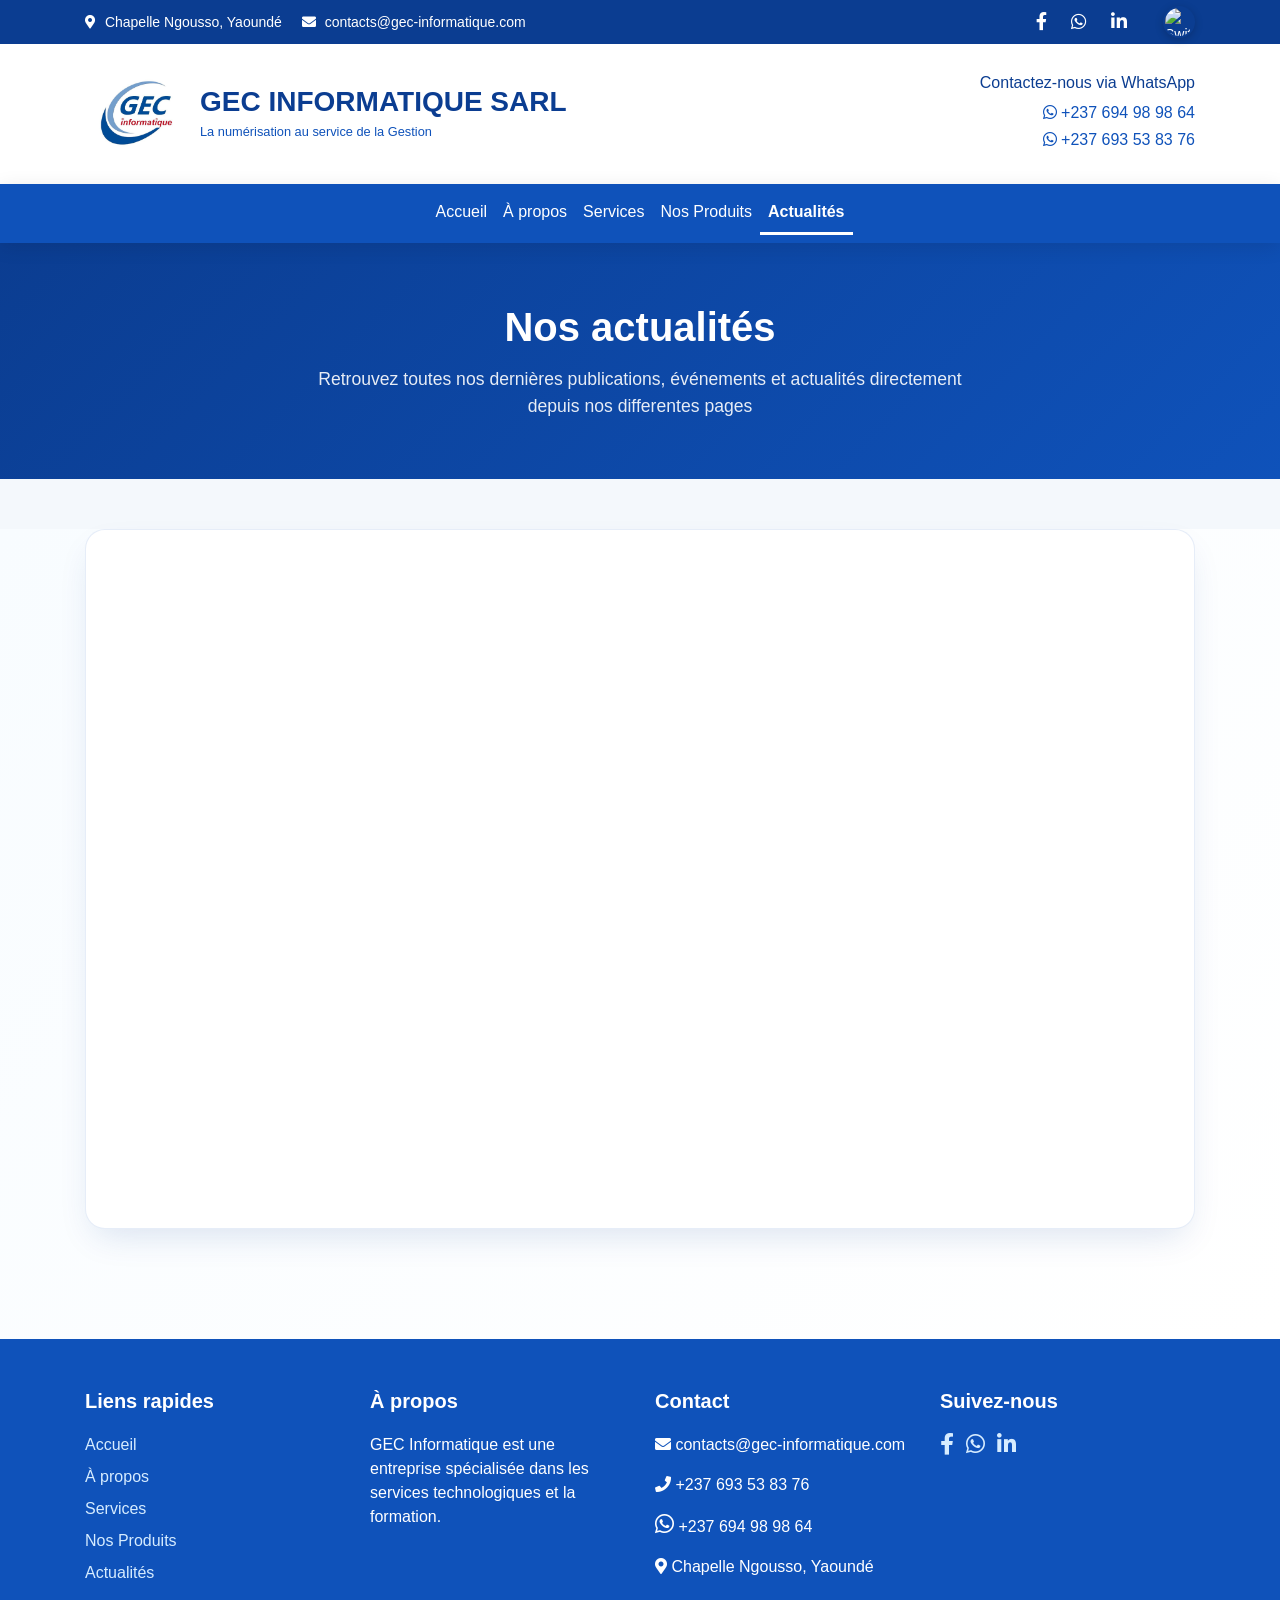
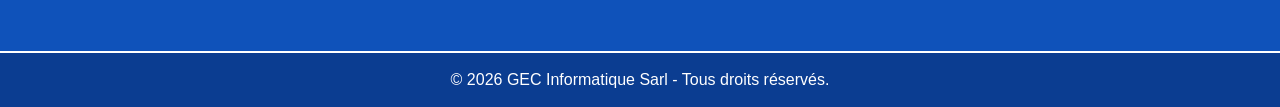
==== commit eeca31cb: "ajustement" ====
--- a/actualites.html
+++ b/actualites.html
@@ -170,11 +170,9 @@
         <div class="collapse navbar-collapse" id="navbarNav">
             <ul class="navbar-nav mx-auto">
                 <li class="nav-item"><a class="nav-link" href="index.html#accueil" data-i18n="nav-home">Accueil</a></li>
-                <li class="nav-item"><a class="nav-link" href="index.html#apropos" data-i18n="nav-about">À propos</a></li>
-                <li class="nav-item"><a class="nav-link" href="index.html#services" data-i18n="nav-services">Services</a></li>
-                <li class="nav-item"><a class="nav-link" href="index.html#produits" data-i18n="nav-products">Nos Produits</a></li>
-                <li class="nav-item"><a class="nav-link" href="index.html#formations" data-i18n="nav-training">Formations</a></li>
-                <li class="nav-item"><a class="nav-link" href="index.html#temoignages" data-i18n="nav-testimonials">Témoignages</a></li>
+                <li class="nav-item active"><a class="nav-link" href="apropos.html" data-i18n="nav-about">À propos</a></li>
+                <li class="nav-item"><a class="nav-link" href="services.html" data-i18n="nav-services">Services</a></li>
+                <li class="nav-item"><a class="nav-link" href="produits.html" data-i18n="nav-products">Nos Produits</a></li>
                 <li class="nav-item active"><a class="nav-link" href="actualites.html" data-i18n="nav-news">Actualités</a></li>
             </ul>
         </div>
@@ -184,8 +182,8 @@
 <!-- ================= PAGE HEADER ================= -->
 <div class="page-header">
     <div class="container">
-        <h1 data-i18n="news-page-title">Nos actualités Facebook</h1>
-        <p data-i18n="news-page-description">Retrouvez toutes nos dernières publications, événements et actualités directement depuis notre page Facebook</p>
+        <h1 data-i18n="news-page-title">Nos actualités</h1>
+        <p data-i18n="news-page-description">Retrouvez toutes nos dernières publications, événements et actualités directement depuis nos differente pages</p>
     </div>
 </div>
 
@@ -207,11 +205,9 @@
                 <h5 data-i18n="quick-links">Liens rapides</h5>
                 <ul>
                     <li><a href="index.html#accueil" data-i18n="nav-home">Accueil</a></li>
-                    <li><a href="index.html#apropos" data-i18n="nav-about">À propos</a></li>
-                    <li><a href="index.html#services" data-i18n="nav-services">Services</a></li>
-                    <li><a href="index.html#produits" data-i18n="nav-products">Nos Produits</a></li>
-                    <li><a href="index.html#formations" data-i18n="nav-training">Formations</a></li>
-                    <li><a href="index.html#temoignages" data-i18n="nav-testimonials">Témoignages</a></li>
+                    <li><a href="Apropos.html" data-i18n="nav-about">À propos</a></li>
+                    <li><a href="Services.html" data-i18n="nav-services">Services</a></li>
+                    <li><a href="Produits.html" data-i18n="nav-products">Nos Produits</a></li>
                     <li><a href="actualites.html" data-i18n="nav-news">Actualités</a></li>
                 </ul>
             </div>
--- a/style.css
+++ b/style.css
@@ -4624,4 +4624,524 @@
     .container {
         max-width: 100%;
     }
+}
+/* ============================================================
+   STYLES PAGES SECONDAIRES (Apropos, Services, Produits, Actualites)
+   ============================================================ */
+
+/* ===== PAGE HERO (commun à toutes les pages secondaires) ===== */
+.page-hero {
+    position: relative;
+    color: white;
+    padding: 80px 0 60px;
+    overflow: hidden;
+    background: #0b3d91;
+}
+.page-hero-bg {
+    position: absolute;
+    inset: 0;
+    background-size: cover;
+    background-position: center;
+    opacity: 0.55;
+    z-index: 0;
+}
+.page-hero-overlay {
+    position: absolute;
+    inset: 0;
+    background: linear-gradient(to bottom, rgba(0,0,0,0.55) 0%, rgba(0,0,0,0.65) 100%);
+    z-index: 1;
+}
+.page-hero .container { position: relative; z-index: 2; text-align: center; }
+.page-hero h1 { font-size: 3rem; font-weight: 800; margin-bottom: 15px; }
+.page-hero p { font-size: 1.15rem; opacity: 0.9; max-width: 650px; margin: 0 auto 20px; }
+.breadcrumb-nav { display: flex; justify-content: center; gap: 8px; font-size: 0.9rem; opacity: 0.8; }
+.breadcrumb-nav a { color: rgba(255,255,255,0.8); text-decoration: none; }
+.breadcrumb-nav a:hover { color: white; }
+.breadcrumb-sep { opacity: 0.5; }
+
+/* ===== SECTION COMMUN (badge, title, divider) ===== */
+.section-badge {
+    display: inline-block;
+    background: rgba(15,82,186,0.08);
+    color: var(--blue-main);
+    font-size: 12px; font-weight: 700; letter-spacing: 3px; text-transform: uppercase;
+    padding: 6px 18px; border-radius: 40px; margin-bottom: 18px;
+}
+.section-title {
+    font-size: 2.4rem; font-weight: 800; color: #1a2b4c; line-height: 1.25; margin-bottom: 12px;
+}
+.section-title span { color: var(--blue-main); }
+.section-divider {
+    width: 60px; height: 4px;
+    background: linear-gradient(90deg, var(--blue-dark), var(--blue-light));
+    border-radius: 4px; margin: 18px 0 30px;
+}
+
+/* ===== TEXTES COMMUNS ===== */
+.lead-text {
+    font-size: 1.1rem; color: #2c3e50; line-height: 1.85; font-weight: 500;
+    border-left: 4px solid var(--blue-main); padding-left: 20px; margin-bottom: 25px;
+}
+.body-text { color: #5a6a7a; line-height: 1.9; margin-bottom: 18px; }
+
+/* ===== CTA SECTION (commun) ===== */
+.cta-section {
+    padding: 80px 0;
+    background: linear-gradient(135deg, var(--blue-dark) 0%, var(--blue-light) 100%);
+    color: white; text-align: center; position: relative; overflow: hidden;
+}
+.cta-section::before {
+    content: '';
+    position: absolute; top: -80px; right: -80px;
+    width: 300px; height: 300px;
+    background: rgba(255,255,255,0.04); border-radius: 50%;
+}
+.cta-section h2 { font-size: 2.2rem; font-weight: 800; margin-bottom: 15px; position: relative; z-index: 2; }
+.cta-section p { font-size: 1.05rem; opacity: 0.88; max-width: 580px; margin: 0 auto 35px; position: relative; z-index: 2; }
+.cta-btn-white {
+    display: inline-flex; align-items: center; gap: 10px;
+    background: white; color: var(--blue-dark);
+    padding: 14px 36px; border-radius: 50px; font-weight: 700;
+    text-decoration: none; transition: all 0.3s ease; margin: 8px;
+    box-shadow: 0 10px 30px rgba(0,0,0,0.15);
+}
+.cta-btn-white:hover { transform: translateY(-3px); box-shadow: 0 18px 40px rgba(0,0,0,0.25); color: var(--blue-dark); text-decoration: none; }
+.cta-btn-outline-white {
+    display: inline-flex; align-items: center; gap: 10px;
+    background: transparent; color: white;
+    border: 2px solid rgba(255,255,255,0.6);
+    padding: 14px 36px; border-radius: 50px; font-weight: 700;
+    text-decoration: none; transition: all 0.3s ease; margin: 8px;
+}
+.cta-btn-outline-white:hover { background: rgba(255,255,255,0.1); border-color: white; color: white; text-decoration: none; transform: translateY(-3px); }
+
+/* ===== PAGE ACTUALITES ===== */
+.page-header {
+    background: linear-gradient(135deg, var(--blue-dark), var(--blue-main));
+    color: white; padding: 60px 0; text-align: center; margin-bottom: 50px;
+}
+.page-header h1 { font-size: 2.5rem; font-weight: 800; margin-bottom: 15px; }
+.page-header p { font-size: 1.1rem; opacity: 0.9; max-width: 700px; margin: 0 auto; }
+.facebook-feed-page {
+    padding: 0 0 80px 0;
+    background: linear-gradient(135deg, #f8fcff 0%, #ffffff 100%);
+}
+.facebook-feed-container {
+    background: white; border-radius: 20px; padding: 30px;
+    box-shadow: 0 15px 35px -10px rgba(11,61,145,0.15);
+    border: 1px solid rgba(15,82,186,0.1); min-height: 700px; margin-bottom: 30px;
+}
+
+/* ===== PAGE À PROPOS ===== */
+.story-section {
+    padding: 90px 0;
+    background: linear-gradient(135deg, #f8fcff 0%, #ffffff 100%);
+}
+.story-img-wrapper {
+    position: relative; border-radius: 20px; overflow: hidden;
+    box-shadow: 0 30px 60px -15px rgba(11,61,145,0.25);
+}
+.story-img-wrapper img { width: 100%; height: 420px; object-fit: cover; display: block; }
+.story-badge {
+    position: absolute; bottom: 25px; left: 25px;
+    background: white; border-radius: 14px; padding: 14px 20px;
+    box-shadow: 0 10px 30px rgba(0,0,0,0.15);
+    display: flex; align-items: center; gap: 12px;
+}
+.story-badge .badge-icon {
+    width: 44px; height: 44px; background: var(--blue-gradient); border-radius: 50%;
+    display: flex; align-items: center; justify-content: center; color: white; font-size: 1.1rem;
+}
+.story-badge .badge-text strong { display: block; color: #1a2b4c; font-size: 1.1rem; font-weight: 800; }
+.story-badge .badge-text small { color: #7a8a9a; font-size: 0.78rem; }
+.story-float-badge {
+    position: absolute; top: 25px; right: -20px;
+    background: var(--blue-gradient); color: white;
+    border-radius: 14px; padding: 14px 20px; text-align: center;
+    box-shadow: 0 15px 30px rgba(11,61,145,0.35);
+}
+.story-float-badge strong { display: block; font-size: 1.8rem; font-weight: 900; }
+.story-float-badge small { font-size: 0.78rem; opacity: 0.9; }
+
+/* ===== VALEURS ===== */
+.values-section { padding: 90px 0; background: white; }
+.value-card {
+    background: white; border-radius: 20px; padding: 35px 28px; text-align: center;
+    box-shadow: 0 10px 35px -10px rgba(11,61,145,0.12);
+    border: 1px solid rgba(15,82,186,0.08); transition: all 0.35s ease; height: 100%;
+}
+.value-card:hover { transform: translateY(-8px); box-shadow: 0 25px 50px -10px rgba(11,61,145,0.2); border-color: rgba(15,82,186,0.2); }
+.value-icon {
+    width: 72px; height: 72px; border-radius: 50%;
+    background: linear-gradient(135deg, rgba(11,61,145,0.08), rgba(30,115,216,0.12));
+    display: flex; align-items: center; justify-content: center;
+    margin: 0 auto 20px; font-size: 1.7rem; color: var(--blue-main); transition: all 0.3s ease;
+}
+.value-card:hover .value-icon { background: var(--blue-gradient); color: white; }
+.value-card h4 { font-size: 1.1rem; font-weight: 700; color: #1a2b4c; margin-bottom: 12px; }
+.value-card p { color: #6a7a8a; font-size: 0.92rem; line-height: 1.7; margin: 0; }
+
+/* ===== ÉQUIPE ===== */
+.team-section {
+    padding: 90px 0;
+    background: linear-gradient(135deg, #f0f6ff 0%, #f8fcff 100%);
+}
+.team-card {
+    background: white; border-radius: 20px; overflow: hidden;
+    box-shadow: 0 10px 35px -10px rgba(11,61,145,0.15);
+    transition: all 0.35s ease; text-align: center;
+}
+.team-card:hover { transform: translateY(-8px); box-shadow: 0 25px 50px -10px rgba(11,61,145,0.25); }
+.team-img-wrap { position: relative; height: 260px; overflow: hidden; }
+.team-img-wrap img { width: 100%; height: 100%; object-fit: cover; transition: transform 0.5s ease; }
+.team-card:hover .team-img-wrap img { transform: scale(1.06); }
+.team-overlay {
+    position: absolute; inset: 0;
+    background: linear-gradient(to bottom, transparent 50%, rgba(11,61,145,0.7) 100%);
+    opacity: 0; transition: opacity 0.3s ease;
+    display: flex; align-items: flex-end; justify-content: center; padding-bottom: 20px; gap: 12px;
+}
+.team-card:hover .team-overlay { opacity: 1; }
+.team-social-link {
+    width: 36px; height: 36px; border-radius: 50%; background: white;
+    display: flex; align-items: center; justify-content: center;
+    color: var(--blue-main); text-decoration: none; transition: transform 0.2s ease;
+}
+.team-social-link:hover { transform: scale(1.15); }
+.team-info { padding: 22px 20px; }
+.team-info h5 { font-size: 1.05rem; font-weight: 700; color: #1a2b4c; margin-bottom: 4px; }
+.team-role {
+    display: inline-block;
+    background: rgba(15,82,186,0.08); color: var(--blue-main);
+    font-size: 0.78rem; font-weight: 600; padding: 4px 14px; border-radius: 20px;
+}
+
+/* ===== TIMELINE ===== */
+.timeline-section { padding: 90px 0; background: white; }
+.timeline {
+    position: relative; max-width: 800px; margin: 50px auto 0; padding: 0 20px;
+}
+.timeline::before {
+    content: ''; position: absolute; left: 50%; top: 0; bottom: 0; width: 2px;
+    background: linear-gradient(to bottom, var(--blue-dark), var(--blue-light));
+    transform: translateX(-50%);
+}
+.tl-item {
+    display: flex; justify-content: flex-end;
+    padding-right: calc(50% + 40px); margin-bottom: 45px; position: relative;
+}
+.tl-item.right { justify-content: flex-start; padding-right: 0; padding-left: calc(50% + 40px); }
+.tl-dot {
+    position: absolute; left: 50%; transform: translateX(-50%);
+    width: 16px; height: 16px; border-radius: 50%;
+    background: white; border: 3px solid var(--blue-main); top: 15px; z-index: 2;
+}
+.tl-content {
+    background: white; border-radius: 16px; padding: 22px 24px;
+    box-shadow: 0 8px 30px -8px rgba(11,61,145,0.15);
+    border: 1px solid rgba(15,82,186,0.1); max-width: 300px; transition: all 0.3s ease;
+}
+.tl-content:hover { box-shadow: 0 15px 40px -8px rgba(11,61,145,0.22); transform: translateY(-4px); }
+.tl-year { font-size: 0.8rem; font-weight: 700; letter-spacing: 2px; color: var(--blue-main); text-transform: uppercase; margin-bottom: 6px; }
+.tl-content h5 { font-size: 1rem; font-weight: 700; color: #1a2b4c; margin-bottom: 8px; }
+.tl-content p { color: #6a7a8a; font-size: 0.88rem; line-height: 1.6; margin: 0; }
+
+/* ===== STATS BAND (À propos) ===== */
+.stats-band { background: var(--blue-dark); color: white; padding: 50px 0; }
+.stat-band-item { text-align: center; padding: 10px 20px; }
+.stat-band-item .num { font-size: 2.6rem; font-weight: 900; color: white; display: block; }
+.stat-band-item .lbl { font-size: 0.88rem; opacity: 0.75; }
+
+/* ===== SERVICES PAGE ===== */
+.services-intro {
+    padding: 80px 0 40px;
+    background: linear-gradient(135deg, #f8fcff 0%, #ffffff 100%);
+}
+.service-detail-section {
+    padding: 30px 0 80px;
+    background: linear-gradient(135deg, #f8fcff 0%, #ffffff 100%);
+}
+.service-block {
+    background: white; border-radius: 24px; overflow: hidden;
+    box-shadow: 0 15px 45px -10px rgba(11,61,145,0.15);
+    border: 1px solid rgba(15,82,186,0.07); margin-bottom: 40px; transition: all 0.3s ease;
+}
+.service-block:hover { box-shadow: 0 25px 60px -10px rgba(11,61,145,0.22); transform: translateY(-4px); }
+.service-block-img { height: 100%; min-height: 320px; object-fit: cover; width: 100%; display: block; }
+.service-block-body { padding: 40px 38px; }
+.service-block-icon {
+    width: 64px; height: 64px; border-radius: 18px;
+    background: linear-gradient(135deg, rgba(11,61,145,0.08), rgba(30,115,216,0.12));
+    display: flex; align-items: center; justify-content: center;
+    font-size: 1.6rem; color: var(--blue-main); margin-bottom: 18px;
+}
+.service-block h3 { font-size: 1.5rem; font-weight: 800; color: #1a2b4c; margin-bottom: 14px; }
+.service-block p { color: #5a6a7a; line-height: 1.85; margin-bottom: 20px; }
+.service-features { display: grid; grid-template-columns: 1fr 1fr; gap: 10px; margin-bottom: 28px; }
+.sf-item {
+    display: flex; align-items: center; gap: 10px;
+    padding: 10px 14px; background: rgba(15,82,186,0.04);
+    border-radius: 10px; border: 1px solid rgba(15,82,186,0.08);
+}
+.sf-item i { color: var(--blue-main); font-size: 0.9rem; min-width: 16px; }
+.sf-item span { font-size: 0.85rem; font-weight: 600; color: #2c3e50; }
+.service-cta-btn {
+    display: inline-flex; align-items: center; gap: 10px;
+    background: var(--blue-gradient); color: white; padding: 12px 28px;
+    border-radius: 50px; font-weight: 600; text-decoration: none; font-size: 0.92rem;
+    transition: all 0.3s ease; box-shadow: 0 8px 20px -5px rgba(11,61,145,0.35);
+}
+.service-cta-btn:hover { transform: translateY(-3px); box-shadow: 0 15px 30px -5px rgba(11,61,145,0.5); color: white; text-decoration: none; }
+
+/* ===== MINI CARDS GRID (Services complémentaires) ===== */
+.services-mini-grid { padding: 70px 0; background: white; }
+.mini-card {
+    background: white; border-radius: 18px; padding: 28px 22px; text-align: center;
+    box-shadow: 0 8px 30px -8px rgba(11,61,145,0.12);
+    border: 1px solid rgba(15,82,186,0.07); transition: all 0.3s ease; height: 100%;
+}
+.mini-card:hover { transform: translateY(-6px); box-shadow: 0 20px 45px -8px rgba(11,61,145,0.2); border-color: rgba(15,82,186,0.15); }
+.mini-icon {
+    width: 60px; height: 60px; border-radius: 50%;
+    background: linear-gradient(135deg, rgba(11,61,145,0.07), rgba(30,115,216,0.1));
+    display: flex; align-items: center; justify-content: center;
+    margin: 0 auto 16px; font-size: 1.4rem; color: var(--blue-main); transition: all 0.3s ease;
+}
+.mini-card:hover .mini-icon { background: var(--blue-gradient); color: white; }
+.mini-card h5 { font-size: 0.95rem; font-weight: 700; color: #1a2b4c; margin-bottom: 10px; }
+.mini-card p { font-size: 0.82rem; color: #6a7a8a; line-height: 1.65; margin: 0; }
+
+/* ===== PROCESSUS (Services) ===== */
+.process-section {
+    padding: 80px 0;
+    background: linear-gradient(135deg, #f0f6ff 0%, #f8fcff 100%);
+}
+.process-step { text-align: center; padding: 20px; position: relative; }
+.process-step::after {
+    content: '\f054'; font-family: 'Font Awesome 5 Free'; font-weight: 900;
+    position: absolute; right: -15px; top: 50%; transform: translateY(-50%);
+    color: rgba(15,82,186,0.25); font-size: 1.2rem;
+}
+.process-step:last-child::after { display: none; }
+.process-num {
+    width: 64px; height: 64px; border-radius: 50%; background: var(--blue-gradient); color: white;
+    display: flex; align-items: center; justify-content: center;
+    font-size: 1.4rem; font-weight: 900; margin: 0 auto 16px;
+    box-shadow: 0 10px 25px -5px rgba(11,61,145,0.35);
+}
+.process-step h5 { font-size: 0.95rem; font-weight: 700; color: #1a2b4c; margin-bottom: 8px; }
+.process-step p { font-size: 0.82rem; color: #6a7a8a; line-height: 1.6; margin: 0; }
+
+/* ===== PAGE PRODUITS ===== */
+.product-hero-section {
+    padding: 80px 0;
+    background: linear-gradient(135deg, #f8fcff 0%, #ffffff 100%);
+}
+.product-hero-label {
+    display: inline-block; background: var(--blue-gradient); color: white;
+    font-size: 11px; font-weight: 700; letter-spacing: 2px; text-transform: uppercase;
+    padding: 5px 16px; border-radius: 20px; margin-bottom: 16px;
+}
+.product-hero-title { font-size: 2.6rem; font-weight: 900; color: #1a2b4c; line-height: 1.2; margin-bottom: 18px; }
+.product-hero-title span { color: var(--blue-main); }
+.product-desc { color: #5a6a7a; line-height: 1.9; font-size: 1rem; margin-bottom: 20px; }
+.product-features-list { list-style: none; padding: 0; margin: 0 0 28px; display: grid; grid-template-columns: 1fr 1fr; gap: 10px; }
+.product-features-list li {
+    display: flex; align-items: center; gap: 10px;
+    padding: 10px 14px; background: rgba(15,82,186,0.04);
+    border-radius: 10px; border: 1px solid rgba(15,82,186,0.08);
+}
+.product-features-list li i { color: var(--blue-main); font-size: 0.9rem; }
+.product-features-list li span { font-size: 0.85rem; font-weight: 600; color: #2c3e50; }
+.product-actions-wrap { display: flex; gap: 14px; flex-wrap: wrap; }
+.btn-product-primary {
+    display: inline-flex; align-items: center; gap: 8px;
+    background: var(--blue-gradient); color: white;
+    padding: 13px 30px; border-radius: 50px; font-weight: 700;
+    text-decoration: none; transition: all 0.3s ease;
+    box-shadow: 0 10px 25px -5px rgba(11,61,145,0.4);
+}
+.btn-product-primary:hover { transform: translateY(-3px); box-shadow: 0 18px 35px -5px rgba(11,61,145,0.55); color: white; text-decoration: none; }
+.btn-product-outline {
+    display: inline-flex; align-items: center; gap: 8px;
+    background: transparent; color: var(--blue-main);
+    border: 2px solid var(--blue-main); padding: 11px 28px; border-radius: 50px; font-weight: 700;
+    text-decoration: none; transition: all 0.3s ease;
+}
+.btn-product-outline:hover { background: rgba(15,82,186,0.06); color: var(--blue-dark); text-decoration: none; transform: translateY(-2px); }
+
+/* GCM mockup */
+.gcm-mockup-wrap {
+    position: relative; background: white; border-radius: 20px; padding: 12px;
+    box-shadow: 0 30px 70px -15px rgba(11,61,145,0.25); border: 1px solid rgba(15,82,186,0.1);
+}
+.gcm-mockup-bar {
+    background: var(--blue-dark); border-radius: 10px 10px 0 0;
+    padding: 10px 16px; display: flex; align-items: center; gap: 8px;
+}
+.gcm-dot { width: 10px; height: 10px; border-radius: 50%; }
+.gcm-bar-title { color: rgba(255,255,255,0.7); font-size: 0.75rem; margin-left: auto; }
+.gcm-mockup-screen { background: #f0f6ff; border-radius: 0 0 10px 10px; overflow: hidden; }
+.gcm-mockup-screen img { width: 100%; display: block; height: 340px; object-fit: cover; }
+.gcm-badge-float {
+    position: absolute; bottom: -15px; left: 25px;
+    background: var(--blue-gradient); color: white; border-radius: 14px; padding: 12px 20px;
+    box-shadow: 0 12px 30px rgba(11,61,145,0.35); display: flex; align-items: center; gap: 10px;
+}
+.gcm-badge-float strong { display: block; font-size: 1.05rem; font-weight: 800; }
+.gcm-badge-float small { font-size: 0.75rem; opacity: 0.85; }
+
+/* ===== MODULES GCM ===== */
+.modules-section { padding: 90px 0 80px; background: white; }
+.module-tabs {
+    border-bottom: 2px solid rgba(15,82,186,0.12); margin-bottom: 40px;
+    display: flex; flex-wrap: wrap; gap: 0;
+}
+.module-tab-btn {
+    padding: 14px 24px; font-size: 0.9rem; font-weight: 600; color: #6a7a8a;
+    background: transparent; border: none; border-bottom: 3px solid transparent;
+    margin-bottom: -2px; cursor: pointer; transition: all 0.25s ease;
+    display: flex; align-items: center; gap: 8px;
+}
+.module-tab-btn:hover { color: var(--blue-main); }
+.module-tab-btn.active { color: var(--blue-main); border-bottom-color: var(--blue-main); }
+.module-panel { display: none; }
+.module-panel.active { display: flex; gap: 40px; align-items: flex-start; flex-wrap: wrap; }
+.module-panel-img { flex: 0 0 45%; max-width: 45%; border-radius: 18px; overflow: hidden; box-shadow: 0 20px 50px -10px rgba(11,61,145,0.2); }
+.module-panel-img img { width: 100%; display: block; height: 300px; object-fit: cover; }
+.module-panel-content { flex: 1; }
+.module-panel-content h4 { font-size: 1.4rem; font-weight: 800; color: #1a2b4c; margin-bottom: 14px; }
+.module-panel-content p { color: #5a6a7a; line-height: 1.85; margin-bottom: 18px; }
+.module-feature-tag {
+    display: inline-block; background: rgba(15,82,186,0.07); color: var(--blue-main);
+    font-size: 0.78rem; font-weight: 700; padding: 5px 14px; border-radius: 20px; margin: 4px;
+}
+
+/* ===== ALL-WORKER SECTION ===== */
+.allworker-section {
+    padding: 90px 0;
+    background: linear-gradient(135deg, #0b3d91 0%, #1e73d8 100%);
+    color: white; position: relative; overflow: hidden;
+}
+.allworker-section::before {
+    content: ''; position: absolute; top: -100px; right: -100px;
+    width: 400px; height: 400px; background: rgba(255,255,255,0.04); border-radius: 50%;
+}
+.allworker-section::after {
+    content: ''; position: absolute; bottom: -80px; left: -80px;
+    width: 300px; height: 300px; background: rgba(255,255,255,0.03); border-radius: 50%;
+}
+.allworker-section .container { position: relative; z-index: 2; }
+.aw-badge {
+    display: inline-block; background: rgba(255,255,255,0.15); color: white;
+    font-size: 12px; font-weight: 700; letter-spacing: 3px; text-transform: uppercase;
+    padding: 6px 18px; border-radius: 40px; margin-bottom: 18px;
+}
+.aw-title { font-size: 2.8rem; font-weight: 900; margin-bottom: 15px; }
+.aw-title span { color: #aad4ff; }
+.aw-desc { font-size: 1.05rem; opacity: 0.88; line-height: 1.85; margin-bottom: 25px; }
+.aw-features { list-style: none; padding: 0; margin: 0 0 30px; }
+.aw-features li { display: flex; align-items: center; gap: 12px; margin-bottom: 14px; }
+.aw-features li i {
+    width: 28px; height: 28px; border-radius: 50%; background: rgba(255,255,255,0.15);
+    display: flex; align-items: center; justify-content: center; font-size: 0.85rem; flex-shrink: 0;
+}
+.aw-features li span { font-size: 0.92rem; opacity: 0.9; }
+.btn-aw-primary {
+    display: inline-flex; align-items: center; gap: 8px;
+    background: white; color: var(--blue-dark); padding: 14px 32px; border-radius: 50px;
+    font-weight: 800; text-decoration: none; transition: all 0.3s ease;
+    box-shadow: 0 10px 30px rgba(0,0,0,0.2); margin-right: 12px;
+}
+.btn-aw-primary:hover { transform: translateY(-3px); box-shadow: 0 18px 40px rgba(0,0,0,0.3); color: var(--blue-dark); text-decoration: none; }
+.btn-aw-outline {
+    display: inline-flex; align-items: center; gap: 8px;
+    background: transparent; color: white; border: 2px solid rgba(255,255,255,0.6);
+    padding: 12px 30px; border-radius: 50px; font-weight: 700;
+    text-decoration: none; transition: all 0.3s ease;
+}
+.btn-aw-outline:hover { background: rgba(255,255,255,0.1); border-color: white; color: white; text-decoration: none; }
+.aw-mockup { background: white; border-radius: 20px; overflow: hidden; box-shadow: 0 30px 70px rgba(0,0,0,0.2); }
+.aw-mockup-header { background: #f8fafc; padding: 14px 20px; border-bottom: 1px solid #e8eef5; display: flex; align-items: center; gap: 10px; }
+.aw-mockup-dot { width: 10px; height: 10px; border-radius: 50%; }
+.aw-mockup-url { background: white; border: 1px solid #e0e8f0; border-radius: 6px; padding: 5px 14px; font-size: 0.75rem; color: #6a7a8a; margin-left: auto; }
+.aw-mockup-img { width: 100%; height: 320px; object-fit: cover; display: block; }
+.aw-stat-cards { display: grid; grid-template-columns: 1fr 1fr; gap: 16px; margin-top: 30px; }
+.aw-stat { background: rgba(255,255,255,0.1); border: 1px solid rgba(255,255,255,0.15); border-radius: 14px; padding: 20px 18px; text-align: center; }
+.aw-stat strong { display: block; font-size: 1.8rem; font-weight: 900; }
+.aw-stat small { font-size: 0.78rem; opacity: 0.75; }
+
+/* ===== COMPARAISON PRODUITS ===== */
+.compare-section {
+    padding: 80px 0;
+    background: linear-gradient(135deg, #f8fcff 0%, #fff 100%);
+}
+.compare-table { width: 100%; border-radius: 20px; overflow: hidden; box-shadow: 0 15px 40px -10px rgba(11,61,145,0.15); }
+.compare-table th { background: var(--blue-dark); color: white; padding: 18px 20px; font-size: 0.95rem; text-align: center; }
+.compare-table th:first-child { text-align: left; }
+.compare-table td { padding: 14px 20px; border-bottom: 1px solid rgba(15,82,186,0.06); color: #3a4a5a; font-size: 0.88rem; text-align: center; vertical-align: middle; }
+.compare-table td:first-child { text-align: left; font-weight: 600; color: #1a2b4c; }
+.compare-table tr:nth-child(even) td { background: rgba(15,82,186,0.02); }
+.compare-table .check { color: #22c55e; font-size: 1rem; }
+.compare-table .cross { color: #ef4444; font-size: 1rem; }
+
+/* ===== TEMOIGNAGES GCM (page Produits) ===== */
+.gcm-testimonials-section {
+    padding: 80px 0;
+    background: linear-gradient(135deg, #f0f6ff 0%, #f8fcff 100%);
+}
+.gcm-testi-card {
+    background: white; border-radius: 20px; padding: 30px;
+    box-shadow: 0 10px 35px -10px rgba(11,61,145,0.12);
+    border: 1px solid rgba(15,82,186,0.08); height: 100%;
+    transition: all 0.35s ease; position: relative;
+}
+.gcm-testi-card:hover { transform: translateY(-6px); box-shadow: 0 25px 50px -10px rgba(11,61,145,0.2); }
+.gcm-testi-card::before {
+    content: '\201C';
+    font-size: 5rem; color: rgba(15,82,186,0.08); font-family: Georgia, serif;
+    position: absolute; top: 10px; left: 20px; line-height: 1;
+}
+.gcm-testi-stars { color: #f59e0b; font-size: 0.9rem; margin-bottom: 14px; }
+.gcm-testi-text { color: #5a6a7a; line-height: 1.85; font-size: 0.95rem; margin-bottom: 20px; font-style: italic; }
+.gcm-testi-author { display: flex; align-items: center; gap: 14px; border-top: 1px solid rgba(15,82,186,0.08); padding-top: 16px; }
+.gcm-testi-avatar {
+    width: 48px; height: 48px; border-radius: 50%;
+    background: var(--blue-gradient); display: flex; align-items: center; justify-content: center;
+    color: white; font-weight: 800; font-size: 1.1rem; flex-shrink: 0;
+}
+.gcm-testi-author-info strong { display: block; color: #1a2b4c; font-size: 0.92rem; font-weight: 700; }
+.gcm-testi-author-info small { color: #7a8a9a; font-size: 0.78rem; }
+.gcm-testi-tag {
+    display: inline-flex; align-items: center; gap: 6px;
+    background: rgba(15,82,186,0.06); color: var(--blue-main);
+    font-size: 0.75rem; font-weight: 700; padding: 4px 12px; border-radius: 20px;
+    margin-left: auto;
+}
+
+/* ===== RESPONSIVE PAGES SECONDAIRES ===== */
+@media (max-width: 768px) {
+    .page-hero h1 { font-size: 2rem; }
+    .section-title { font-size: 1.8rem; }
+    /* À propos */
+    .story-img-wrapper img { height: 280px; }
+    .story-float-badge { right: 15px; top: 15px; }
+    .timeline::before { left: 20px; }
+    .tl-item, .tl-item.right { padding-right: 0; padding-left: 55px; justify-content: flex-start; }
+    .tl-dot { left: 20px; }
+    .tl-content { max-width: 100%; }
+    /* Services */
+    .service-block-body { padding: 25px 20px; }
+    .service-features { grid-template-columns: 1fr; }
+    .process-step::after { display: none; }
+    /* Produits */
+    .product-hero-title { font-size: 1.9rem; }
+    .product-features-list { grid-template-columns: 1fr; }
+    .module-panel.active { flex-direction: column; }
+    .module-panel-img { flex: 0 0 100%; max-width: 100%; }
+    .aw-title { font-size: 2rem; }
+    .aw-stat-cards { grid-template-columns: 1fr 1fr; }
+    /* Actualités */
+    .page-header h1 { font-size: 2rem; }
+    .facebook-feed-container { padding: 20px; min-height: 500px; }
 }
